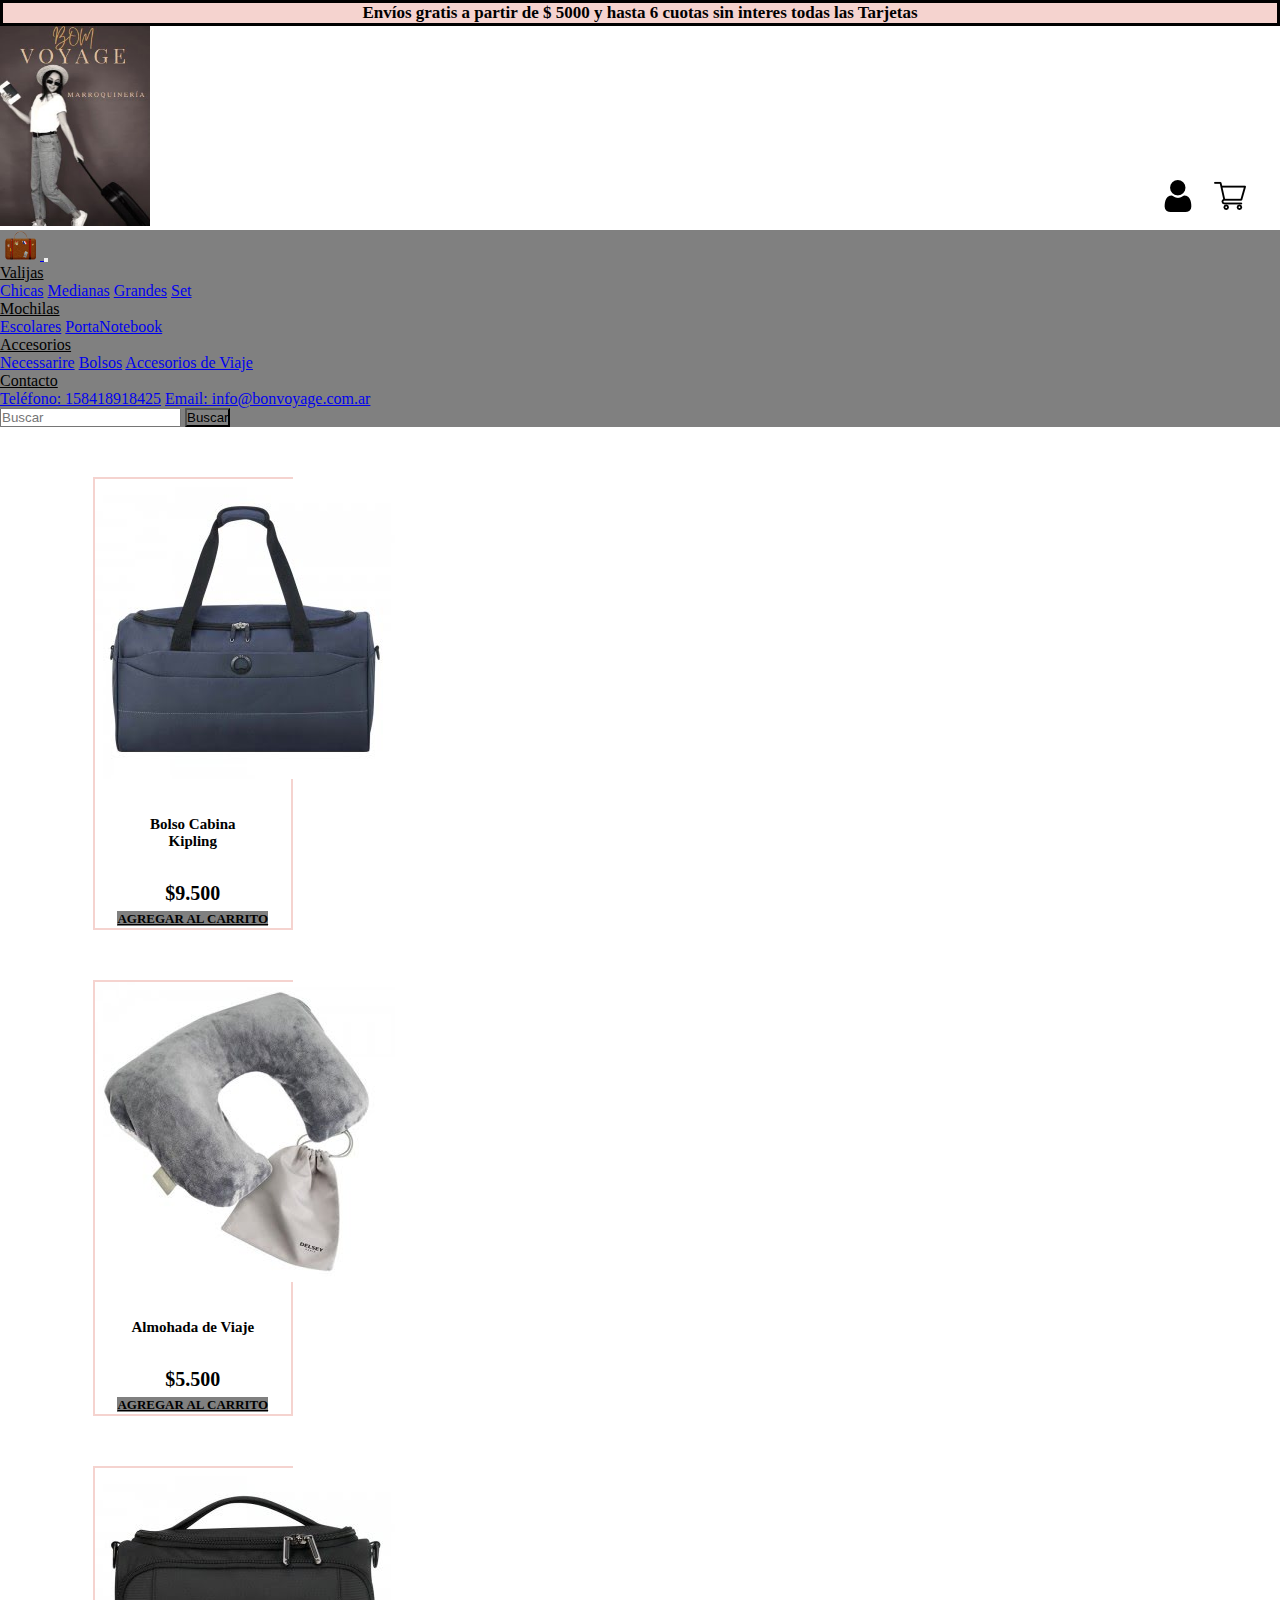
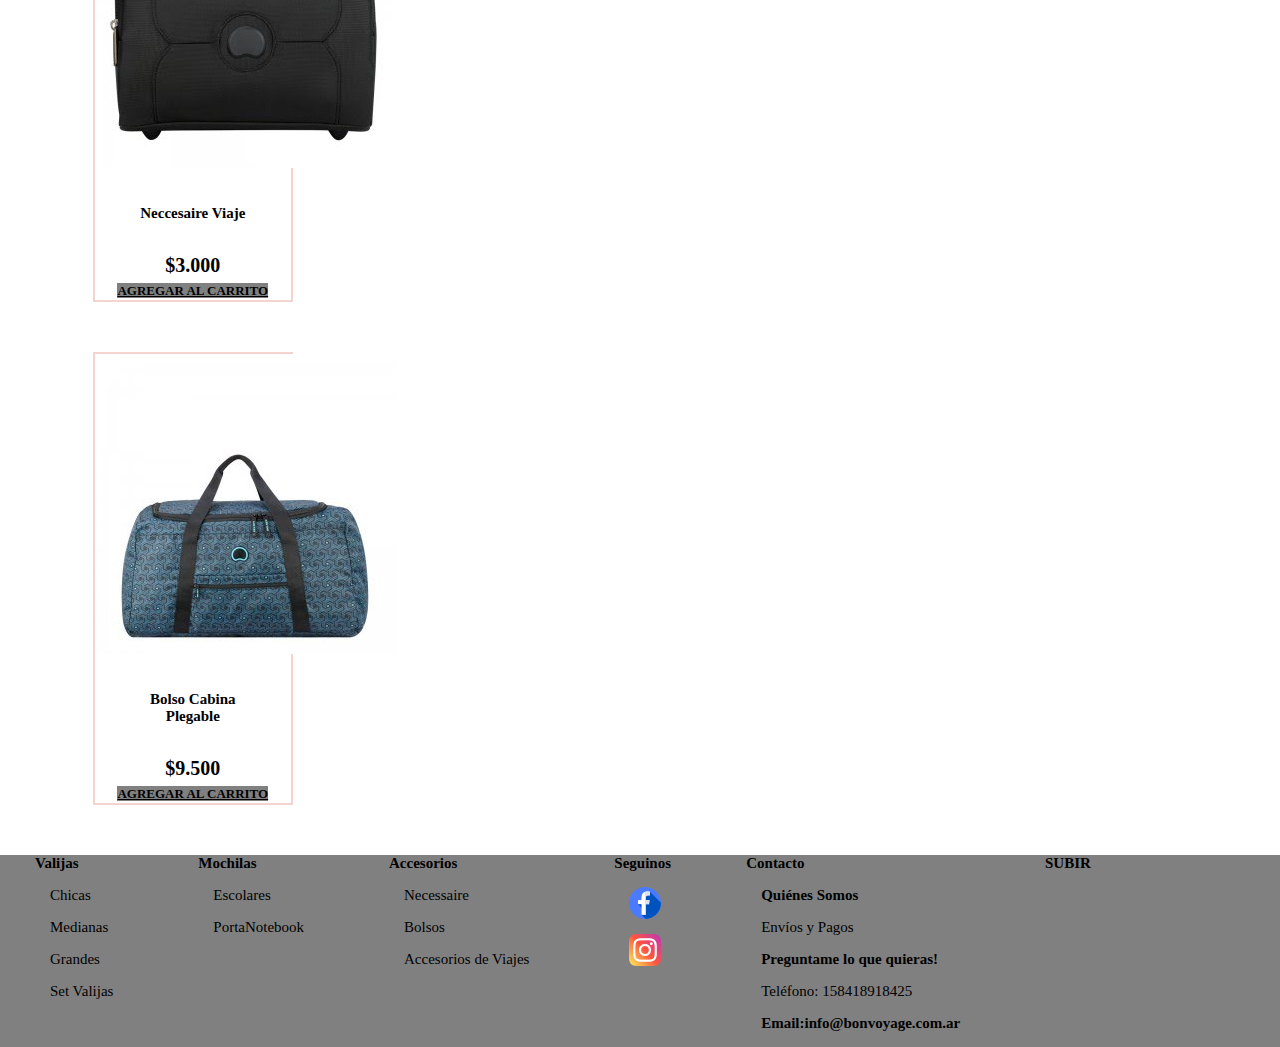
==== accesorios.html @ a6597d9b "Update accesorios.html" ====
<!DOCTYPE html>
<html lang="es">

<head>
    <meta charset="UTF-8">
    <meta http-equiv="X-UA-Compatible" content="IE=edge">
    <meta name="viewport" content="width=device-width, initial-scale=1.0">
    <title>Productos en Accesorios</title>

    <meta name="description" content="Encontrá accesorios para tu viaje, las mejores ofertas las encuentras en Bon Voyage.">
    <meta name="keywords" content="ACCESORIOS VIAJE, OFERTAS ACCESORIOS VIAJE, ACCESORIOS VIAJE ECONÓMICOS, COMPRA DE ACCESORIOS VIAJE">

    <!--Estilos-->
    <link rel="stylesheet" href="estilos.css">
    <!--Bootstrap-->
    <link rel="stylesheet" href="https://cdn.jsdelivr.net/npm/bootstrap@4.6.1/dist/css/bootstrap.min.css"
        integrity="sha384-zCbKRCUGaJDkqS1kPbPd7TveP5iyJE0EjAuZQTgFLD2ylzuqKfdKlfG/eSrtxUkn" crossorigin="anonymous">

</head>

<body>
    <!--Encabezado-->
    <header class="headerInfo">
        <!-- Bloque -->
        <h3 class="headerInfo__promo--animation">
            Envíos gratis a partir de $ 5000 y hasta 6 cuotas sin interes todas las
            Tarjetas
        </h3>
        <!-- Se le agrega flex a este contenedor -->
        <div class="encabezado">
            <!-- Bloque -->
            <a href="index.html">
                <img class="encabezado__myLogo--img" src="img/logo2.jpg" id="header" width="150px" height="200px" />
            </a>
            <ul class="encabezado__botton--imgTransition">
                <li class="lista1">
                    <img src="img/usuario.png">
                </li>
                <li class="lista2">
                    <img src="img/carrito-de-compras.png">
                </li>
            </ul>
        </div>
    </header>
    <!--Navegador-->
    <div class="navegador">
        <!--bloque-->
        <div class="navegador__menu--bootstrap">
            <nav nav class="navbar navbar-expand-lg navbar-dark">
                <a class="navbar-brand" href="#">
                    <img src="img/maletanav.png" alt="" width="40px" height="30px">
                </a>
                <button class="navbar-toggler" type="button" data-toggle="collapse"
                    data-target="#navbarSupportedContent" aria-controls="navbarSupportedContent" aria-expanded="false"
                    aria-label="Toggle navigation">
                    <span class="navbar-toggler-icon"></span>
                </button>
                <div class="collapse navbar-collapse" id="navbarSupportedContent">
                    <ul class="navbar-nav mr-auto">
                        <li class="nav-item dropdown">
                            <a class="nav-link dropdown-toggle" href="valijas.html" id="navbarDropdown" role="button"
                                data-toggle="dropdown" aria-expanded="false">
                                Valijas
                            </a>
                            <div class="dropdown-menu" aria-labelledby="navbarDropdown">
                                <a class="dropdown-item" href="valijas.html">Chicas</a>
                                <a class="dropdown-item" href="valijas.html">Medianas</a>
                                <a class="dropdown-item" href="valijas.html">Grandes</a>
                                <a class="dropdown-item" href="valijas.html">Set</a>
                            </div>
                        <li class="nav-item dropdown">
                            <a class="nav-link dropdown-toggle" href="mochilas.html" id="navbarDropdown" role="button"
                                data-toggle="dropdown" aria-expanded="false">
                                Mochilas
                            </a>
                            <div class="dropdown-menu" aria-labelledby="navbarDropdown">
                                <a class="dropdown-item" href="mochilas.html">Escolares</a>
                                <a class="dropdown-item" href="mochilas.html">PortaNotebook</a>
                            </div>
                        <li class="nav-item dropdown">
                            <a class="nav-link dropdown-toggle" href="accesorios.html" id="navbarDropdown" role="button"
                                data-toggle="dropdown" aria-expanded="false">
                                Accesorios
                            </a>
                            <div class="dropdown-menu" aria-labelledby="navbarDropdown">
                                <a class="dropdown-item" href="accesorios.html">Necessarire</a>
                                <a class="dropdown-item" href="accesorios.html">Bolsos</a>
                                <a class="dropdown-item" href="accesorios.html">Accesorios de Viaje</a>
                            </div>
                        </li>
                        <li class="nav-item dropdown">
                            <a class="nav-link dropdown-toggle" href="contacto.html" id="navbarDropdown" role="button"
                                data-toggle="dropdown" aria-expanded="false">
                                Contacto
                            </a>
                            <div class="dropdown-menu" aria-labelledby="navbarDropdown">
                                <a class="dropdown-item" href="contacto.html">Teléfono: 158418918425</a>
                                <a class="dropdown-item" href="mailto:info@bonvoyage.com.ar">Email:
                                    info@bonvoyage.com.ar</a>
                            </div>
                        </li>
                    </ul>
                    <form class="form-inline my-2 my-lg-0">
                        <input class="form-control mr-sm-2" type="Buscar" placeholder="Buscar" aria-label="buscar">
                        <button class="btn btn-outline-success my-2 my-sm-0" type="submit">Buscar</button>
                    </form>
                </div>
        </div>
    </div>
    </nav>
    <!--Seccion-fotos-->
    <main>
        <!--Tarjetas BS4-->
        <div class="section2__img--card">
            <!-- Bloque -->
            <div class="section2">
                <div class="row">
                    <div class="destacados col-lg-3 col-md-6 col-sm-12" style="width:200px">
                        <img class="card-img-top" src="img/bolsocabina.jpg" alt="Card image">
                        <div class="card-body">
                            <h4 class="card-title">Bolso Cabina Kipling</h4>
                            <p class="card-text">$9.500</p>
                            <a href="#" class="btn btn-primary" id="carrito">AGREGAR AL CARRITO</a>
                        </div>
                    </div>
                    <div class="destacados col-lg-3 col-md-6 col-sm-12" style="width:200px">
                        <img class="card-img-top" src="img/almohadavijaje.jpg" alt="Card image">
                        <div class="card-body">
                            <h4 class="card-title">Almohada de Viaje</h4>
                            <p class="card-text">$5.500</p>
                            <a href="#" class="btn btn-primary" id="carrito">AGREGAR AL CARRITO</a>
                        </div>
                    </div>
                    <div class="destacados col-lg-3 col-md-6 col-sm-12" style="width:200px">
                        <img class="card-img-top" src="img/necessaire.jpg" alt="Card image">
                        <div class="card-body">
                            <h4 class="card-title">Neccesaire Viaje</h4>
                            <p class="card-text">$3.000</p>
                            <a href="#" class="btn btn-primary" id="carrito">AGREGAR AL CARRITO</a>
                        </div>
                    </div>
                    <div class="destacados col-lg-3 col-md-6 col-sm-12" style="width:200px">
                        <img class="card-img-top" src="img/bolsocabina2.jpg" alt="Card image">
                        <div class="card-body">
                            <h4 class="card-title">Bolso Cabina Plegable</h4>
                            <p class="card-text">$9.500</p>
                            <a href="#" class="btn btn-primary" id="carrito">AGREGAR AL CARRITO</a>
                        </div>
                    </div>
                </div>
            </div>
    </main>
    <!--Pie de página-->
    <footer class="elFooter">
        <!-- Bloque -->
        <div class="elFooter__enlaces">
            <div><a href=valijas.html>Valijas</a>
                <ul>
                    <li>Chicas</li>
                    <li>Medianas</li>
                    <li>Grandes</li>
                    <li>Set Valijas</li>
                </ul>
            </div>
            <div>
                <a href=mochilas.html>Mochilas</a>
                <ul>
                    <li>Escolares</li>
                    <li>PortaNotebook</li>
                </ul>
            </div>
            <div>
                <a href=accesorios.html>Accesorios</a>
                <ul>
                    <li>Necessaire</li>
                    <li>Bolsos</li>
                    <li>Accesorios de Viajes</li>
                </ul>
            </div>
            <div class="listado">Seguinos
                <ul>
                    <li>
                        <a class="facebook" id="rs1" href="https://www.facebook.com/BonVoyagemaletas">
                            <img src="img/facebook4.png" alt="link facebook">
                        </a>
                    </li>
                    <li><a class="instagram" id="rs2" href="https://www.instagram.com/BonVoyagemaletas">
                            <img src="img/instagram (2).png" alt="link instagram">

                        </a>
                    </li>
                </ul>
            </div>
            <div>
                <a href=contacto.html>Contacto</a>
                <ul>
                    <li><a class="quieneSomos" id="quieneSomos" href="quienes-somos.html">Quiénes Somos</a></li>
                    <Li>Envíos y Pagos</Li>
                    <li><a class="contacto" id="contacto" href="contacto.html">Preguntame lo que quieras!</a></li>
                    <li>Teléfono: 158418918425</li>
                    <li><a class="email" href="mailto:info@bonvoyage.com.ar">Email:info@bonvoyage.com.ar</a> </li>
                </ul>
            </div>
            <div class="elfooter__resto">
                <div>
                    <a class="subir" href="#header">subir</a>
                </div>
                <div class="footer">
                    <!--bloque-->
                    <iframe class="footer__iframe"
                        src="https://www.google.com/maps/embed?pb=!1m18!1m12!1m3!1d3284.4996194813334!2d-58.39407168477071!3d-34.591525680462624!2m3!1f0!2f0!3f0!3m2!1i1024!2i768!4f13.1!3m3!1m2!1s0x95bccabcdec094e9%3A0xe3299352344cfdfa!2sAv.%20Callao%201512%2C%20C1024AAO%20CABA!5e0!3m2!1ses-419!2sar!4v1633905644625!5m2!1ses-419!2sar"
                        width="200" height="100" style="border:0;" allowfullscreen="" loading="lazy"></iframe>
                </div>
            </div>
    </footer>
    <script src="https://cdn.jsdelivr.net/npm/jquery@3.5.1/dist/jquery.slim.min.js"
        integrity="sha384-DfXdz2htPH0lsSSs5nCTpuj/zy4C+OGpamoFVy38MVBnE+IbbVYUew+OrCXaRkfj" crossorigin="anonymous">
    </script>
    <script src="https://cdn.jsdelivr.net/npm/popper.js@1.16.1/dist/umd/popper.min.js"
        integrity="sha384-9/reFTGAW83EW2RDu2S0VKaIzap3H66lZH81PoYlFhbGU+6BZp6G7niu735Sk7lN" crossorigin="anonymous">
    </script>
    <script src="https://cdn.jsdelivr.net/npm/bootstrap@4.6.1/dist/js/bootstrap.min.js"
        integrity="sha384-VHvPCCyXqtD5DqJeNxl2dtTyhF78xXNXdkwX1CZeRusQfRKp+tA7hAShOK/B/fQ2" crossorigin="anonymous">
    </script>
</body>

</html>
---- estilos.css ----
@charset "UTF-8";
* {
  margin: 0;
  padding: 0;
  -webkit-box-sizing: border-box;
          box-sizing: border-box;
}

/*--------------Encabezado-------------*/
.headerInfo__promo--animation {
  color: black;
  background-color: #f5d3cf;
  text-align: center;
  font-family: "Franklin Gothic Medium";
  font-size: 17px;
  border: 3px solid black;
  -webkit-animation-name: un_efecto;
          animation-name: un_efecto;
  -webkit-animation-duration: 5s;
          animation-duration: 5s;
  -webkit-animation-delay: 1s;
          animation-delay: 1s;
}

@-webkit-keyframes un_efecto {
  0% {
    width: 50%;
    background: #f5d3cf;
    background: linear-gradient(11deg, #f5d3cf 0%, rgba(172, 165, 164, 0.98) 50%, #cc7f75 100%);
  }
  25% {
    width: 100%;
  }
  50% {
    width: 50%;
    background: #f5d3cf;
    background: linear-gradient(11deg, #f5d3cf 0%, rgba(172, 165, 164, 0.98) 50%, #cc7f75 100%);
  }
  75% {
    width: 100%;
  }
  100% {
    width: 100%;
    background-color: #f5d3cf;
  }
}

@keyframes un_efecto {
  0% {
    width: 50%;
    background: #f5d3cf;
    background: linear-gradient(11deg, #f5d3cf 0%, rgba(172, 165, 164, 0.98) 50%, #cc7f75 100%);
  }
  25% {
    width: 100%;
  }
  50% {
    width: 50%;
    background: #f5d3cf;
    background: linear-gradient(11deg, #f5d3cf 0%, rgba(172, 165, 164, 0.98) 50%, #cc7f75 100%);
  }
  75% {
    width: 100%;
  }
  100% {
    width: 100%;
    background-color: #f5d3cf;
  }
}

/*--------------Mobil Firts-------------*/
@media only screen and (min-width: 1200px) {
  .headerInfo__promo--animation {
    background-color: #f5d3cf;
    width: auto;
    height: auto;
  }
}

.encabezado {
  display: -webkit-box;
  display: -ms-flexbox;
  display: flex;
  -webkit-box-pack: justify;
      -ms-flex-pack: justify;
          justify-content: space-between;
  -webkit-box-align: flex end;
      -ms-flex-align: flex end;
          align-items: flex end;
  background-color: white;
}

/*--------------Mobil Firts-------------*/
@media only screen and (min-width: 1200px) {
  .encabezado {
    background-color: white;
  }
}

.encabezado__botton--imgTransition {
  display: -webkit-box;
  display: -ms-flexbox;
  display: flex;
  -webkit-box-align: end;
      -ms-flex-align: end;
          align-items: flex-end;
  height: 15px;
  width: 10%;
  padding-top: 30px;
  margin-top: 160px;
  -webkit-transition: -webkit-transform 0.5s ease;
  transition: -webkit-transform 0.5s ease;
  transition: transform 0.5s ease;
  transition: transform 0.5s ease, -webkit-transform 0.5s ease;
}

.lista1:hover {
  -webkit-transform: translate(0.5em);
          transform: translate(0.5em);
}

.lista2:hover {
  -webkit-transform: translate(0.5em);
          transform: translate(0.5em);
}

/*--------------Mobil Firts-------------*/
@media only screen and (max-width: 768px) {
  .encabezado__botton--imgTransition {
    background-color: white;
    text-align: center;
    -webkit-box-align: center;
        -ms-flex-align: center;
            align-items: center;
    display: table-column;
    height: auto;
    width: auto;
    padding-bottom: 3rem;
  }
}

.encabezado__botton--imgTransition li {
  list-style: none;
  margin: 0 10px;
}

/*-------------Navegador--------------*/
.navbar {
  background-color: grey;
}

.navbar-dark .navbar-nav .nav-link {
  color: black !important;
}

.form-control {
  color: black !important;
  border: 1px solid black k !important;
}

.btn-outline-success {
  color: black !important;
  border-color: black !important;
  background-color: grey !important;
}

/*---------------Sección Index--------------------------*/
.carousel video {
  -o-object-fit: cover;
     object-fit: cover;
  -o-object-position: center;
     object-position: center;
  height: 50vh;
}

#productosDestacados h3 {
  background-color: #f5d3cf;
  text-align: center;
  font-family: "Franklin Gothic Medium";
  font-size: 25px;
}

/*---------------Secciones Index-Mochilas-Valijas-Accesorios--------------------------*/
.section2 {
  background-color: white;
  margin: 2rem;
}

.destacados {
  border: 2px solid #f5d3cf;
  font-size: 20px;
  font-weight: bold;
  -webkit-transition: -webkit-transform 0.5s ease;
  transition: -webkit-transform 0.5s ease;
  transition: transform 0.5s ease;
  transition: transform 0.5s ease, -webkit-transform 0.5s ease;
  margin: 50px;
  text-align: center;
  margin-left: 5%;
}

.destacados img:hover {
  -webkit-transform: scale(1.3, 1.3);
          transform: scale(1.3, 1.3);
}

.destacados h4 {
  font-size: 15px;
  padding: 2rem;
}

#carrito {
  font-size: 13px;
  background-color: grey;
  color: black;
  border: 2px grey;
}

#carrito:hover {
  background-color: #3b3a3a;
}

/*--------------Tabla Bootstrap-------------*/
.container {
  background: #eed5cb;
  background: #f5d3cf;
  background: linear-gradient(11deg, #f5d3cf 0%, rgba(172, 165, 164, 0.98) 50%, #cc7f75 100%);
  text-align: center;
  font-family: cursive;
  font-size: 15px;
}

#todosLosProductos h3 {
  background: #f5d3cf;
  background: #f5d3cf;
  background: linear-gradient(11deg, #f5d3cf 0%, rgba(172, 165, 164, 0.98) 50%, #cc7f75 100%);
  text-align: center;
  font-family: "Franklin Gothic Medium";
  font-size: 28px;
}

/*---------Titulo-"Quienes Somos"---------*/
.historia__titulo {
  height: 50px;
  width: 100%;
  color: grey;
  font-style: normal;
  font-family: 'STIX Two Text', serif;
  font-size: 30px;
  font-weight: bold;
  text-align: center;
  text-transform: capitalize;
  border: 3px solid #f5d3cf;
  text-shadow: 5px 5px 5px coral;
}

/*-----------"Imagen e Historia"-----------------*/
.infoHistoria {
  background-image: url("./img/valijas.jpg");
  height: 400px;
  width: 100%;
  background-size: cover;
  background-repeat: no-repeat;
  background-position: center;
}

.infohistoria__historia {
  color: grey;
  font-family: 'STIX Two Text', serif;
  font-size: larger;
  text-align: justify;
  text-transform: none;
  margin-bottom: 10px;
  border: 3px solid #f5d3cf;
}

/*----------Sección Contacto----------*/
.formulario {
  display: -webkit-box;
  display: -ms-flexbox;
  display: flex;
  -webkit-box-pack: center;
      -ms-flex-pack: center;
          justify-content: center;
  width: 100%;
  height: auto;
  padding-top: 2rem;
  padding-bottom: 2rem;
  background: #f5d3cf;
  background: linear-gradient(11deg, #f5d3cf 0%, rgba(172, 165, 164, 0.98) 50%, #cc7f75 100%);
}

.consultanos {
  font-size: 13px;
  font-family: Verdana, Geneva, Tahoma, sans-serif;
}

.consultanos legend {
  font-size: 25px;
}

fieldset {
  padding-right: 100px;
}

/*----------Pie de Página----------*/
.elFooter__enlaces {
  display: -webkit-box;
  display: -ms-flexbox;
  display: flex;
  width: 100%;
  height: auto;
  -ms-flex-pack: distribute;
      justify-content: space-around;
  font-family: "Arial Narrow";
  background-color: grey;
  text-align: left;
}

/*--------------Mobil Firts-------------*/
@media only screen and (max-width: 1197px) {
  .elFooter__enlaces {
    background-color: #4e4e4e;
    -webkit-box-orient: vertical;
    -webkit-box-direction: normal;
        -ms-flex-direction: column;
            flex-direction: column;
  }
}

@media only screen and (min-width: 768px) {
  .elFooter__enlaces {
    background-color: #7a7676;
  }
}

@media only screen and (min-width: 1200px) {
  .elFooter__enlaces {
    background-color: grey;
  }
}

.elFooter__enlaces a {
  text-decoration: none;
  list-style: none;
  font-size: 15px;
  color: black;
  font-family: "Arial Narrow";
  font-weight: bold;
  display: -webkit-box;
  display: -ms-flexbox;
  display: flex;
  -webkit-box-pack: left;
      -ms-flex-pack: left;
          justify-content: left;
  text-align: left;
}

.elFooter__enlaces a:hover {
  color: blue;
}

.listado {
  font-size: 15px;
  margin-right: 0rem;
  font-family: 'Arial Narrow';
  font-weight: bold;
  text-align: left;
}

.listado a:hover {
  color: blue;
}

.elFooter li {
  margin: 15px;
  text-align: left;
  list-style: none;
  color: black;
  text-decoration: none;
  font-size: 15px;
}

#quieneSomos {
  color: black;
  text-decoration: none;
}

#quieneSomos:hover {
  color: blue;
}

#contacto {
  color: black;
  text-decoration: none;
}

#contacto:hover {
  color: blue;
}

#rs1, #rs2 {
  color: black;
  text-decoration: none;
  -webkit-transition: -webkit-transform 0.5s ease;
  transition: -webkit-transform 0.5s ease;
  transition: transform 0.5s ease;
  transition: transform 0.5s ease, -webkit-transform 0.5s ease;
}

#rs1:hover, #rs2:hover {
  -webkit-transform: translate(0.5em);
          transform: translate(0.5em);
}

#rs2:hover {
  -webkit-transform: translate(0.5em);
          transform: translate(0.5em);
}

.email {
  color: black;
  text-decoration: none;
}

.elFooter__resto {
  text-align: center;
  margin-right: 2rem;
  font-family: "Arial Narrow";
  font-weight: bold;
}

.footeer__iframe {
  height: 25%;
  width: 100%;
}

.subir {
  color: black;
  text-decoration: none;
  text-transform: uppercase;
  font-family: "Arial Narrow";
  font-weight: bold;
  font-size: 15px;
  margin-right: 100px;
  padding-bottom: 5%;
}

.subir:hover {
  color: blue;
}

* {
  margin: 0;
  padding: 0;
  -webkit-box-sizing: border-box;
          box-sizing: border-box;
}

/*--------------Encabezado-------------*/
.headerInfo__promo--animation {
  color: black;
  background-color: #f5d3cf;
  text-align: center;
  font-family: "Franklin Gothic Medium";
  font-size: 17px;
  border: 3px solid black;
  -webkit-animation-name: un_efecto;
          animation-name: un_efecto;
  -webkit-animation-duration: 5s;
          animation-duration: 5s;
  -webkit-animation-delay: 1s;
          animation-delay: 1s;
}

@keyframes un_efecto {
  0% {
    width: 50%;
    background: #f5d3cf;
    background: linear-gradient(11deg, #f5d3cf 0%, rgba(172, 165, 164, 0.98) 50%, #cc7f75 100%);
  }
  25% {
    width: 100%;
  }
  50% {
    width: 50%;
    background: #f5d3cf;
    background: linear-gradient(11deg, #f5d3cf 0%, rgba(172, 165, 164, 0.98) 50%, #cc7f75 100%);
  }
  75% {
    width: 100%;
  }
  100% {
    width: 100%;
    background-color: #f5d3cf;
  }
}

/*--------------Mobil Firts-------------*/
@media only screen and (min-width: 1200px) {
  .headerInfo__promo--animation {
    background-color: #f5d3cf;
    width: auto;
    height: auto;
  }
}

.encabezado {
  display: -webkit-box;
  display: -ms-flexbox;
  display: flex;
  -webkit-box-pack: justify;
      -ms-flex-pack: justify;
          justify-content: space-between;
  -webkit-box-align: flex end;
      -ms-flex-align: flex end;
          align-items: flex end;
  background-color: white;
}

/*--------------Mobil Firts-------------*/
@media only screen and (min-width: 1200px) {
  .encabezado {
    background-color: white;
  }
}

.encabezado__botton--imgTransition {
  display: -webkit-box;
  display: -ms-flexbox;
  display: flex;
  -webkit-box-align: end;
      -ms-flex-align: end;
          align-items: flex-end;
  height: 15px;
  width: 10%;
  padding-top: 30px;
  margin-top: 160px;
  -webkit-transition: -webkit-transform 0.5s ease;
  transition: -webkit-transform 0.5s ease;
  transition: transform 0.5s ease;
  transition: transform 0.5s ease, -webkit-transform 0.5s ease;
}

.lista1:hover {
  -webkit-transform: translate(0.5em);
          transform: translate(0.5em);
}

.lista2:hover {
  -webkit-transform: translate(0.5em);
          transform: translate(0.5em);
}

/*--------------Mobil Firts-------------*/
@media only screen and (max-width: 768px) {
  .encabezado__botton--imgTransition {
    background-color: white;
    text-align: center;
    -webkit-box-align: center;
        -ms-flex-align: center;
            align-items: center;
    display: table-column;
    height: auto;
    width: auto;
    padding-bottom: 3rem;
  }
}

.encabezado__botton--imgTransition li {
  list-style: none;
  margin: 0 10px;
}

* {
  margin: 0;
  padding: 0;
  -webkit-box-sizing: border-box;
          box-sizing: border-box;
}

/*-------------Navegador--------------*/
.navbar {
  background-color: grey;
}

.navbar-dark .navbar-nav .nav-link {
  color: black !important;
}

.form-control {
  color: black !important;
  border: 1px solid black k !important;
}

.btn-outline-success {
  color: black !important;
  border-color: black !important;
  background-color: grey !important;
}

* {
  margin: 0;
  padding: 0;
  -webkit-box-sizing: border-box;
          box-sizing: border-box;
}

/*---------------Secciones Index-Mochilas-Valijas-Accesorios--------------------------*/
.carousel video {
  -o-object-fit: cover;
     object-fit: cover;
  -o-object-position: center;
     object-position: center;
  height: 50vh;
}

#productosDestacados h1 {
  background-color: #f5d3cf;
  text-align: center;
  font-family: "Franklin Gothic Medium";
  font-size: 25px;
}

.section2 {
  background-color: white;
  margin: 2rem;
}

.destacados {
  border: 2px solid #f5d3cf;
  font-size: 20px;
  font-weight: bold;
  -webkit-transition: -webkit-transform 0.5s ease;
  transition: -webkit-transform 0.5s ease;
  transition: transform 0.5s ease;
  transition: transform 0.5s ease, -webkit-transform 0.5s ease;
  margin: 50px;
  text-align: center;
  margin-left: 5%;
}

.destacados img:hover {
  -webkit-transform: scale(1.3, 1.3);
          transform: scale(1.3, 1.3);
}

.destacados h4 {
  font-size: 15px;
  padding: 2rem;
}

#carrito {
  font-size: 13px;
  background-color: grey;
  color: black;
  border: 2px grey;
}

#carrito:hover {
  background-color: #3b3a3a;
}

/*--------------Tabla Bootstrap-------------*/
.container {
  background: #eed5cb;
  background: #f5d3cf;
  background: linear-gradient(11deg, #f5d3cf 0%, rgba(172, 165, 164, 0.98) 50%, #cc7f75 100%);
  text-align: center;
  font-family: cursive;
  font-size: 15px;
}

#todosLosProductos h1 {
  background: #f5d3cf;
  background: #f5d3cf;
  background: linear-gradient(11deg, #f5d3cf 0%, rgba(172, 165, 164, 0.98) 50%, #cc7f75 100%);
  text-align: center;
  font-family: "Franklin Gothic Medium";
  font-size: 28px;
}

/*---------Titulo-"Quienes Somos"---------*/
.historia__titulo {
  height: 50px;
  width: 100%;
  color: grey;
  font-style: normal;
  font-family: 'STIX Two Text', serif;
  font-size: 30px;
  font-weight: bold;
  text-align: center;
  text-transform: capitalize;
  border: 3px solid #f5d3cf;
  text-shadow: 5px 5px 5px coral;
}

/*-----------"Imagen e Historia"-----------------*/
.infoHistoria {
  background-image: url("./img/valijas.jpg");
  height: 400px;
  width: 100%;
  background-size: cover;
  background-repeat: no-repeat;
  background-position: center;
}

.infohistoria__historia {
  color: grey;
  font-family: 'STIX Two Text', serif;
  font-size: larger;
  text-align: justify;
  text-transform: none;
  margin-bottom: 10px;
  border: 3px solid #f5d3cf;
}

/*----------GRIDS----------*/
.contenedor {
  height: auto;
  width: 100%;
  display: -ms-grid;
  display: grid;
  padding-left: 0 10px;
  -ms-grid-columns: 300px 300px 300px;
      grid-template-columns: 300px 300px 300px;
  -ms-grid-rows: 300px 300px 300px;
      grid-template-rows: 300px 300px 300px;
  justify-items: center;
  -webkit-box-align: center;
      -ms-flex-align: center;
          align-items: center;
  -webkit-box-pack: center;
      -ms-flex-pack: center;
          justify-content: center;
  -ms-flex-line-pack: center;
      align-content: center;
}

@media only screen and (max-width: 768px) {
  .contenedor {
    display: none;
    width: 0%;
    height: 0%;
  }
}

.contenedor__img {
  width: 250px;
  height: 250px;
  text-align: center;
  border: 2px solid black;
}

/*------------Uso de @each--------*/
#item-2 {
  background-image: url(img/2.jpg);
  background-size: cover;
}

#item-4 {
  background-image: url(img/4.jpg);
  background-size: cover;
}

#item-6 {
  background-image: url(img/6.jpg);
  background-size: cover;
}

#item-8 {
  background-image: url(img/8.jpg);
  background-size: cover;
}

#item-1 {
  background-image: url(img/logo4.jpg);
  width: 180px;
}

#item-3 {
  background-image: url(img/logo4.jpg);
  width: 180px;
}

#item-5 {
  background-image: url(img/logo4.jpg);
  width: 180px;
}

#item-7 {
  background-image: url(img/logo4.jpg);
  width: 180px;
}

#item-9 {
  background-image: url(img/logo4.jpg);
  width: 180px;
}

/*----------Sección Contacto----------*/
.formulario {
  display: -webkit-box;
  display: -ms-flexbox;
  display: flex;
  -webkit-box-pack: center;
      -ms-flex-pack: center;
          justify-content: center;
  width: 100%;
  height: auto;
  padding-top: 2rem;
  padding-bottom: 2rem;
  background: #f5d3cf;
  background: linear-gradient(11deg, #f5d3cf 0%, rgba(172, 165, 164, 0.98) 50%, #cc7f75 100%);
}

.consultanos {
  font-size: 13px;
  font-family: Verdana, Geneva, Tahoma, sans-serif;
}

.consultanos legend {
  font-size: 25px;
}

fieldset {
  padding-right: 100px;
}

* {
  margin: 0;
  padding: 0;
  -webkit-box-sizing: border-box;
          box-sizing: border-box;
}

/*----------Pie de Página----------*/
.elFooter__enlaces {
  display: -webkit-box;
  display: -ms-flexbox;
  display: flex;
  width: 100%;
  height: auto;
  -ms-flex-pack: distribute;
      justify-content: space-around;
  font-family: "Arial Narrow";
  background-color: grey;
  text-align: left;
}

/*--------------Mobil Firts-------------*/
@media only screen and (max-width: 1197px) {
  .elFooter__enlaces {
    background-color: #4e4e4e;
    -webkit-box-orient: vertical;
    -webkit-box-direction: normal;
        -ms-flex-direction: column;
            flex-direction: column;
  }
}

@media only screen and (min-width: 768px) {
  .elFooter__enlaces {
    background-color: #7a7676;
  }
}

@media only screen and (min-width: 1200px) {
  .elFooter__enlaces {
    background-color: grey;
  }
}

.elFooter__enlaces a {
  text-decoration: none;
  list-style: none;
  font-size: 15px;
  color: black;
  font-family: "Arial Narrow";
  font-weight: bold;
  display: -webkit-box;
  display: -ms-flexbox;
  display: flex;
  -webkit-box-pack: left;
      -ms-flex-pack: left;
          justify-content: left;
  text-align: left;
}

.elFooter__enlaces a:hover {
  color: blue;
}

.listado {
  font-size: 15px;
  margin-right: 0rem;
  font-family: "Arial Narrow";
  font-weight: bold;
  text-align: left;
}

.listado a:hover {
  color: blue;
}

.elFooter li {
  margin: 15px;
  text-align: left;
  list-style: none;
  color: black;
  text-decoration: none;
  font-size: 15px;
}

#quieneSomos {
  color: black;
  text-decoration: none;
}

#quieneSomos:hover {
  color: blue;
}

#contacto {
  color: black;
  text-decoration: none;
}

#contacto:hover {
  color: blue;
}

#rs1, #rs2 {
  color: black;
  text-decoration: none;
  -webkit-transition: -webkit-transform 0.5s ease;
  transition: -webkit-transform 0.5s ease;
  transition: transform 0.5s ease;
  transition: transform 0.5s ease, -webkit-transform 0.5s ease;
}

#rs1:hover, #rs2:hover {
  -webkit-transform: translate(0.5em);
          transform: translate(0.5em);
}

#rs2:hover {
  -webkit-transform: translate(0.5em);
          transform: translate(0.5em);
}

.email {
  color: black;
  text-decoration: none;
}

.elFooter__resto {
  text-align: center;
  margin-right: 2rem;
  font-family: "Arial Narrow";
  font-weight: bold;
}

.footeer__iframe {
  height: 25%;
  width: 100%;
}

.subir {
  color: black;
  text-decoration: none;
  text-transform: uppercase;
  font-family: "Arial Narrow";
  font-weight: bold;
  font-size: 15px;
  margin-right: 100px;
  padding-bottom: 5%;
}

.subir:hover {
  color: blue;
}

* {
  margin: 0;
  padding: 0;
  -webkit-box-sizing: border-box;
          box-sizing: border-box;
}

.error {
  display: -webkit-box;
  display: -ms-flexbox;
  display: flex;
  -webkit-box-orient: vertical;
  -webkit-box-direction: normal;
      -ms-flex-direction: column;
          flex-direction: column;
  -webkit-box-align: center;
      -ms-flex-align: center;
          align-items: center;
  -webkit-box-pack: center;
      -ms-flex-pack: center;
          justify-content: center;
}

.error h1 {
  font-family: 'Franklin Gothic Medium', 'Arial Narrow', Arial, sans-serif;
  margin-top: 2rem;
}

.error button {
  padding: 15px 30px;
  border-radius: 15px;
  font-size: 20px;
  border: none;
  background-color: gray;
}

@media only screen and (max-width: 370px) {
  .error h1 {
    font-size: 15px;
  }
}

@media only screen and (max-width: 370px) {
  .error button {
    font-size: 13px;
  }
}
/*# sourceMappingURL=estilos.css.map */
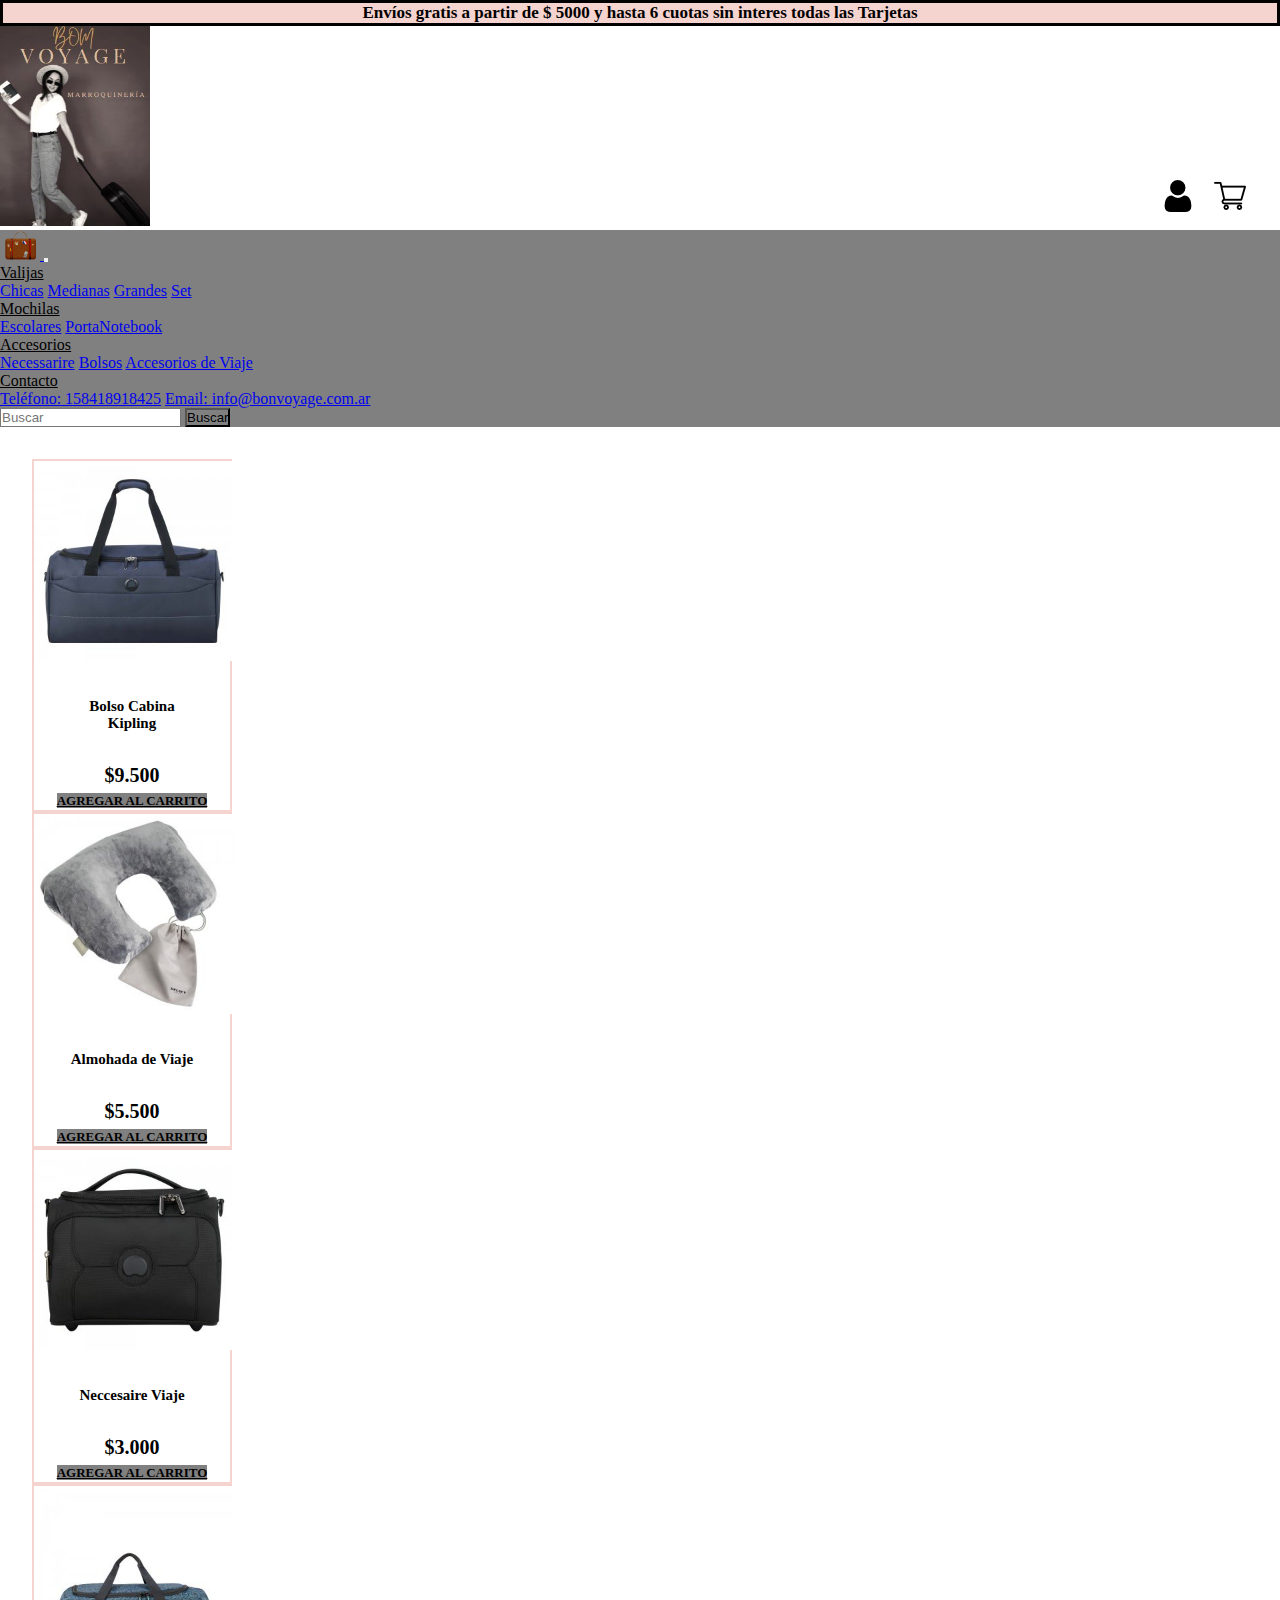
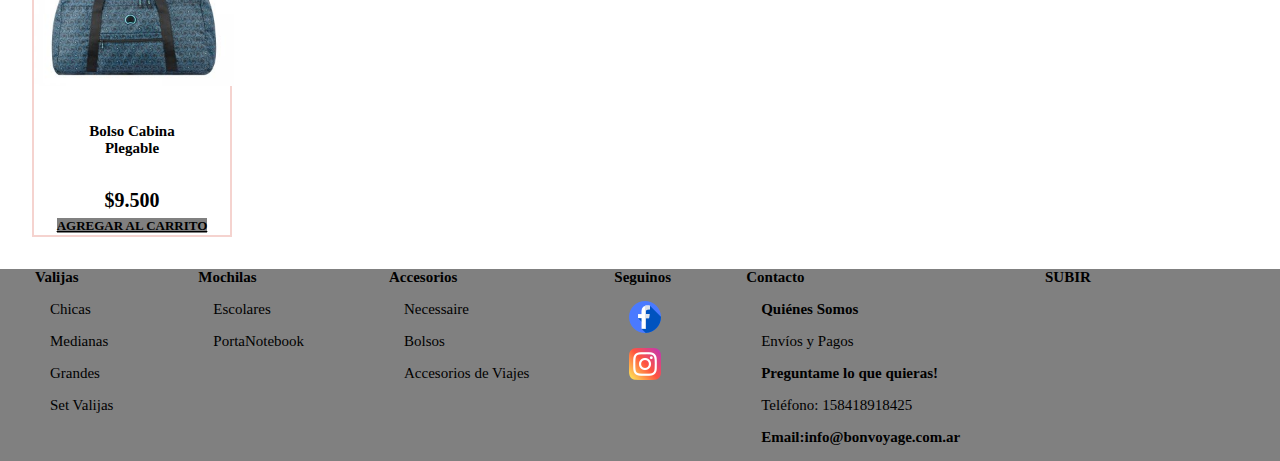
==== commit c28a10dc: "se agrega login" ====
--- a/accesorios.html
+++ b/accesorios.html
@@ -34,7 +34,9 @@
             </a>
             <ul class="encabezado__botton--imgTransition">
                 <li class="lista1">
+                    <a href="login.html">
                     <img src="img/usuario.png">
+                </a>
                 </li>
                 <li class="lista2">
                     <img src="img/carrito-de-compras.png">
--- a/estilos.css
+++ b/estilos.css
@@ -186,6 +186,10 @@
   margin: 2rem;
 }
 
+.card-img-top {
+  width: 200px !important;
+}
+
 .destacados {
   border: 2px solid #f5d3cf;
   font-size: 20px;
@@ -194,9 +198,9 @@
   transition: -webkit-transform 0.5s ease;
   transition: transform 0.5s ease;
   transition: transform 0.5s ease, -webkit-transform 0.5s ease;
-  margin: 50px;
-  text-align: center;
-  margin-left: 5%;
+  margin: 0%;
+  text-align: center;
+  margin-left: 0%;
 }
 
 .destacados img:hover {
@@ -448,6 +452,66 @@
 
 .subir:hover {
   color: blue;
+}
+
+/*----------Login------------*/
+.formularioLogin {
+  background: #f5d3cf;
+  background: linear-gradient(11deg, #f5d3cf 0%, rgba(172, 165, 164, 0.98) 50%, #cc7f75 100%);
+  width: 100%;
+  height: 200%;
+  display: -webkit-box;
+  display: -ms-flexbox;
+  display: flex;
+  -webkit-box-orient: vertical;
+  -webkit-box-direction: normal;
+      -ms-flex-direction: column;
+          flex-direction: column;
+  -webkit-box-align: center;
+      -ms-flex-align: center;
+          align-items: center;
+}
+
+.formularioLogin h3 {
+  text-align: center;
+  font-size: 20px;
+  padding-top: 2rem;
+  padding-bottom: 1rem;
+  font-family: Verdana, Geneva, Tahoma, sans-serif;
+}
+
+.controls {
+  width: 30%;
+  border: 2px solid gray;
+  margin-bottom: 2rem;
+  padding: 15px 20px;
+  background: #f5d3cf;
+  background: linear-gradient(11deg, #f5d3cf 0%, rgba(172, 165, 164, 0.98) 50%, #cc7f75 100%);
+  font-weight: bold;
+}
+
+.button {
+  width: 30%;
+  height: 40px;
+  background: #f5d3cf;
+  background: linear-gradient(11deg, #f5d3cf 0%, rgba(172, 165, 164, 0.98) 50%, #cc7f75 100%);
+  font-weight: bold;
+  border: 2px solid gray;
+}
+
+.formularioLogin p {
+  font-size: 20px;
+  font-family: 'Arial Narrow';
+  font-weight: bold;
+}
+
+.formularioLogin a {
+  text-decoration: none;
+  color: gray;
+}
+
+.formularioLogin a:hover {
+  color: black;
 }
 
 * {
@@ -627,6 +691,10 @@
   margin: 2rem;
 }
 
+.card-img-top {
+  width: 200px !important;
+}
+
 .destacados {
   border: 2px solid #f5d3cf;
   font-size: 20px;
@@ -635,9 +703,9 @@
   transition: -webkit-transform 0.5s ease;
   transition: transform 0.5s ease;
   transition: transform 0.5s ease, -webkit-transform 0.5s ease;
-  margin: 50px;
-  text-align: center;
-  margin-left: 5%;
+  margin: 0%;
+  text-align: center;
+  margin-left: 0%;
 }
 
 .destacados img:hover {
@@ -1028,4 +1096,70 @@
     font-size: 13px;
   }
 }
+
+* {
+  margin: 0;
+  padding: 0;
+  -webkit-box-sizing: border-box;
+          box-sizing: border-box;
+}
+
+.formularioLogin {
+  background: #f5d3cf;
+  background: linear-gradient(11deg, #f5d3cf 0%, rgba(172, 165, 164, 0.98) 50%, #cc7f75 100%);
+  width: 100%;
+  height: 200%;
+  display: -webkit-box;
+  display: -ms-flexbox;
+  display: flex;
+  -webkit-box-orient: vertical;
+  -webkit-box-direction: normal;
+      -ms-flex-direction: column;
+          flex-direction: column;
+  -webkit-box-align: center;
+      -ms-flex-align: center;
+          align-items: center;
+}
+
+.formularioLogin h3 {
+  text-align: center;
+  font-size: 20px;
+  padding-top: 2rem;
+  padding-bottom: 1rem;
+  font-family: Verdana, Geneva, Tahoma, sans-serif;
+}
+
+.controls {
+  width: 30%;
+  border: 2px solid gray;
+  margin-bottom: 2rem;
+  padding: 15px 20px;
+  background: #f5d3cf;
+  background: linear-gradient(11deg, #f5d3cf 0%, rgba(172, 165, 164, 0.98) 50%, #cc7f75 100%);
+  font-weight: bold;
+}
+
+.button {
+  width: 30%;
+  height: 40px;
+  background: #f5d3cf;
+  background: linear-gradient(11deg, #f5d3cf 0%, rgba(172, 165, 164, 0.98) 50%, #cc7f75 100%);
+  font-weight: bold;
+  border: 2px solid gray;
+}
+
+.formularioLogin p {
+  font-size: 20px;
+  font-family: 'Arial Narrow';
+  font-weight: bold;
+}
+
+.formularioLogin a {
+  text-decoration: none;
+  color: gray;
+}
+
+.formularioLogin a:hover {
+  color: black;
+}
 /*# sourceMappingURL=estilos.css.map */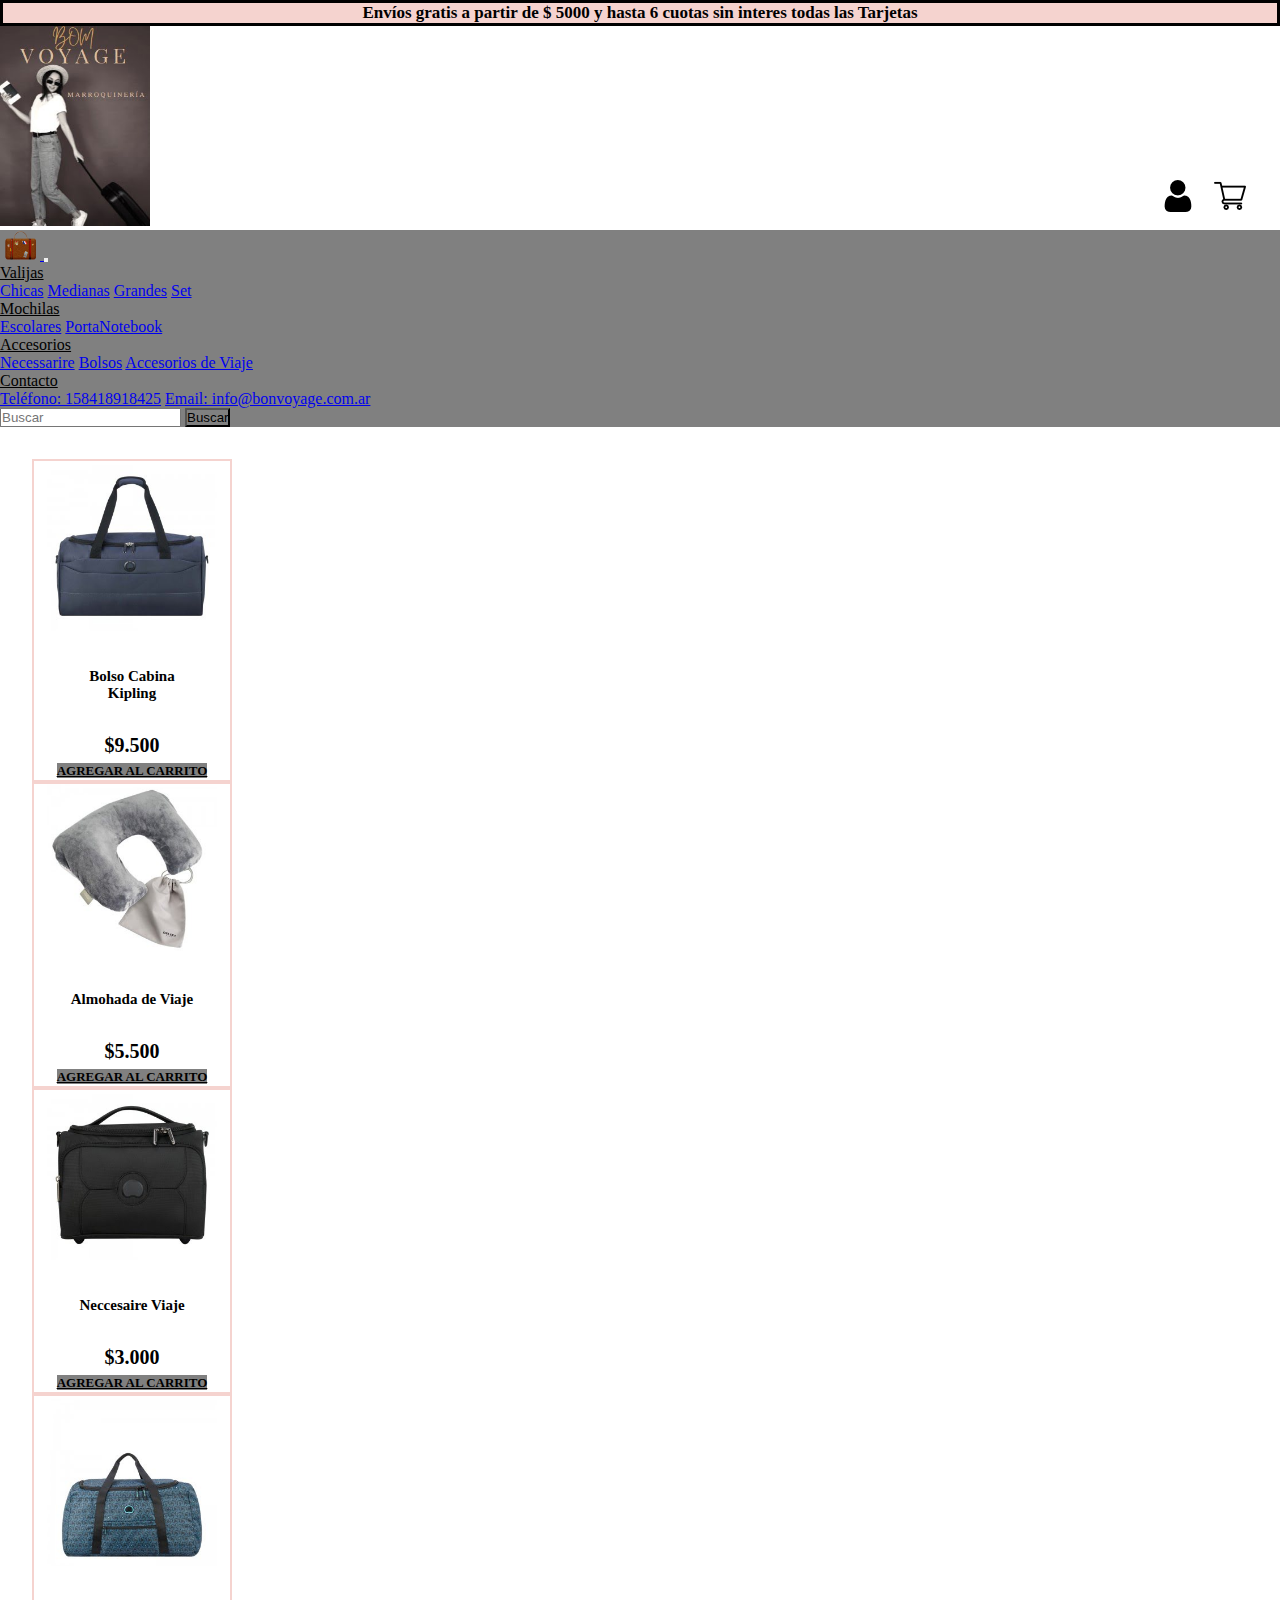
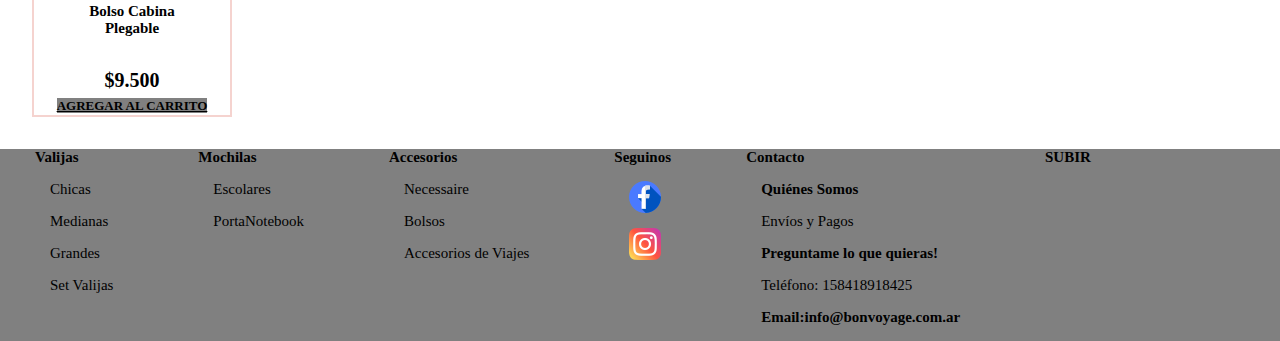
==== commit be39f4a4: "se agrega compras y correcciones" ====
--- a/accesorios.html
+++ b/accesorios.html
@@ -7,8 +7,10 @@
     <meta name="viewport" content="width=device-width, initial-scale=1.0">
     <title>Productos en Accesorios</title>
 
-    <meta name="description" content="Encontrá accesorios para tu viaje, las mejores ofertas las encuentras en Bon Voyage.">
-    <meta name="keywords" content="ACCESORIOS VIAJE, OFERTAS ACCESORIOS VIAJE, ACCESORIOS VIAJE ECONÓMICOS, COMPRA DE ACCESORIOS VIAJE">
+    <meta name="description"
+        content="Encontrá accesorios para tu viaje, las mejores ofertas las encuentras en Bon Voyage.">
+    <meta name="keywords"
+        content="ACCESORIOS VIAJE, OFERTAS ACCESORIOS VIAJE, ACCESORIOS VIAJE ECONÓMICOS, COMPRA DE ACCESORIOS VIAJE">
 
     <!--Estilos-->
     <link rel="stylesheet" href="estilos.css">
@@ -35,11 +37,13 @@
             <ul class="encabezado__botton--imgTransition">
                 <li class="lista1">
                     <a href="login.html">
-                    <img src="img/usuario.png">
-                </a>
+                        <img src="img/usuario.png">
+                    </a>
                 </li>
                 <li class="lista2">
-                    <img src="img/carrito-de-compras.png">
+                    <a href="compras.html">
+                        <img src="img/carrito-de-compras.png">
+                    </a>
                 </li>
             </ul>
         </div>
--- a/estilos.css
+++ b/estilos.css
@@ -1,9 +1,10 @@
 @charset "UTF-8";
+
 * {
   margin: 0;
   padding: 0;
   -webkit-box-sizing: border-box;
-          box-sizing: border-box;
+  box-sizing: border-box;
 }
 
 /*--------------Encabezado-------------*/
@@ -15,11 +16,11 @@
   font-size: 17px;
   border: 3px solid black;
   -webkit-animation-name: un_efecto;
-          animation-name: un_efecto;
+  animation-name: un_efecto;
   -webkit-animation-duration: 5s;
-          animation-duration: 5s;
+  animation-duration: 5s;
   -webkit-animation-delay: 1s;
-          animation-delay: 1s;
+  animation-delay: 1s;
 }
 
 @-webkit-keyframes un_efecto {
@@ -28,17 +29,21 @@
     background: #f5d3cf;
     background: linear-gradient(11deg, #f5d3cf 0%, rgba(172, 165, 164, 0.98) 50%, #cc7f75 100%);
   }
+
   25% {
     width: 100%;
   }
+
   50% {
     width: 50%;
     background: #f5d3cf;
     background: linear-gradient(11deg, #f5d3cf 0%, rgba(172, 165, 164, 0.98) 50%, #cc7f75 100%);
   }
+
   75% {
     width: 100%;
   }
+
   100% {
     width: 100%;
     background-color: #f5d3cf;
@@ -51,17 +56,21 @@
     background: #f5d3cf;
     background: linear-gradient(11deg, #f5d3cf 0%, rgba(172, 165, 164, 0.98) 50%, #cc7f75 100%);
   }
+
   25% {
     width: 100%;
   }
+
   50% {
     width: 50%;
     background: #f5d3cf;
     background: linear-gradient(11deg, #f5d3cf 0%, rgba(172, 165, 164, 0.98) 50%, #cc7f75 100%);
   }
+
   75% {
     width: 100%;
   }
+
   100% {
     width: 100%;
     background-color: #f5d3cf;
@@ -82,11 +91,11 @@
   display: -ms-flexbox;
   display: flex;
   -webkit-box-pack: justify;
-      -ms-flex-pack: justify;
-          justify-content: space-between;
+  -ms-flex-pack: justify;
+  justify-content: space-between;
   -webkit-box-align: flex end;
-      -ms-flex-align: flex end;
-          align-items: flex end;
+  -ms-flex-align: flex end;
+  align-items: flex end;
   background-color: white;
 }
 
@@ -102,8 +111,8 @@
   display: -ms-flexbox;
   display: flex;
   -webkit-box-align: end;
-      -ms-flex-align: end;
-          align-items: flex-end;
+  -ms-flex-align: end;
+  align-items: flex-end;
   height: 15px;
   width: 10%;
   padding-top: 30px;
@@ -116,12 +125,12 @@
 
 .lista1:hover {
   -webkit-transform: translate(0.5em);
-          transform: translate(0.5em);
+  transform: translate(0.5em);
 }
 
 .lista2:hover {
   -webkit-transform: translate(0.5em);
-          transform: translate(0.5em);
+  transform: translate(0.5em);
 }
 
 /*--------------Mobil Firts-------------*/
@@ -130,8 +139,8 @@
     background-color: white;
     text-align: center;
     -webkit-box-align: center;
-        -ms-flex-align: center;
-            align-items: center;
+    -ms-flex-align: center;
+    align-items: center;
     display: table-column;
     height: auto;
     width: auto;
@@ -167,9 +176,9 @@
 /*---------------Sección Index--------------------------*/
 .carousel video {
   -o-object-fit: cover;
-     object-fit: cover;
+  object-fit: cover;
   -o-object-position: center;
-     object-position: center;
+  object-position: center;
   height: 50vh;
 }
 
@@ -187,7 +196,7 @@
 }
 
 .card-img-top {
-  width: 200px !important;
+  width: 170px !important;
 }
 
 .destacados {
@@ -205,7 +214,7 @@
 
 .destacados img:hover {
   -webkit-transform: scale(1.3, 1.3);
-          transform: scale(1.3, 1.3);
+  transform: scale(1.3, 1.3);
 }
 
 .destacados h4 {
@@ -284,8 +293,8 @@
   display: -ms-flexbox;
   display: flex;
   -webkit-box-pack: center;
-      -ms-flex-pack: center;
-          justify-content: center;
+  -ms-flex-pack: center;
+  justify-content: center;
   width: 100%;
   height: auto;
   padding-top: 2rem;
@@ -315,7 +324,7 @@
   width: 100%;
   height: auto;
   -ms-flex-pack: distribute;
-      justify-content: space-around;
+  justify-content: space-around;
   font-family: "Arial Narrow";
   background-color: grey;
   text-align: left;
@@ -327,8 +336,8 @@
     background-color: #4e4e4e;
     -webkit-box-orient: vertical;
     -webkit-box-direction: normal;
-        -ms-flex-direction: column;
-            flex-direction: column;
+    -ms-flex-direction: column;
+    flex-direction: column;
   }
 }
 
@@ -355,8 +364,8 @@
   display: -ms-flexbox;
   display: flex;
   -webkit-box-pack: left;
-      -ms-flex-pack: left;
-          justify-content: left;
+  -ms-flex-pack: left;
+  justify-content: left;
   text-align: left;
 }
 
@@ -403,7 +412,8 @@
   color: blue;
 }
 
-#rs1, #rs2 {
+#rs1,
+#rs2 {
   color: black;
   text-decoration: none;
   -webkit-transition: -webkit-transform 0.5s ease;
@@ -412,14 +422,15 @@
   transition: transform 0.5s ease, -webkit-transform 0.5s ease;
 }
 
-#rs1:hover, #rs2:hover {
-  -webkit-transform: translate(0.5em);
-          transform: translate(0.5em);
-}
-
+#rs1:hover,
 #rs2:hover {
   -webkit-transform: translate(0.5em);
-          transform: translate(0.5em);
+  transform: translate(0.5em);
+}
+
+#rs2:hover {
+  -webkit-transform: translate(0.5em);
+  transform: translate(0.5em);
 }
 
 .email {
@@ -465,11 +476,11 @@
   display: flex;
   -webkit-box-orient: vertical;
   -webkit-box-direction: normal;
-      -ms-flex-direction: column;
-          flex-direction: column;
+  -ms-flex-direction: column;
+  flex-direction: column;
   -webkit-box-align: center;
-      -ms-flex-align: center;
-          align-items: center;
+  -ms-flex-align: center;
+  align-items: center;
 }
 
 .formularioLogin h3 {
@@ -478,6 +489,7 @@
   padding-top: 2rem;
   padding-bottom: 1rem;
   font-family: Verdana, Geneva, Tahoma, sans-serif;
+  font-weight: bold;
 }
 
 .controls {
@@ -507,18 +519,35 @@
 
 .formularioLogin a {
   text-decoration: none;
-  color: gray;
+  color: black;
 }
 
 .formularioLogin a:hover {
-  color: black;
+  color: blue;
+}
+
+/*----------Carrito de Compras------------*/
+.carritoCompra {
+  color: #474545;
+  text-align: center;
+  width: 100%;
+  padding: 30px 40px;
+}
+
+.carritoCompra a {
+  color: black;
+}
+
+.carritoCompra a:hover {
+  color: blue;
+  text-decoration: none;
 }
 
 * {
   margin: 0;
   padding: 0;
   -webkit-box-sizing: border-box;
-          box-sizing: border-box;
+  box-sizing: border-box;
 }
 
 /*--------------Encabezado-------------*/
@@ -530,11 +559,11 @@
   font-size: 17px;
   border: 3px solid black;
   -webkit-animation-name: un_efecto;
-          animation-name: un_efecto;
+  animation-name: un_efecto;
   -webkit-animation-duration: 5s;
-          animation-duration: 5s;
+  animation-duration: 5s;
   -webkit-animation-delay: 1s;
-          animation-delay: 1s;
+  animation-delay: 1s;
 }
 
 @keyframes un_efecto {
@@ -543,17 +572,21 @@
     background: #f5d3cf;
     background: linear-gradient(11deg, #f5d3cf 0%, rgba(172, 165, 164, 0.98) 50%, #cc7f75 100%);
   }
+
   25% {
     width: 100%;
   }
+
   50% {
     width: 50%;
     background: #f5d3cf;
     background: linear-gradient(11deg, #f5d3cf 0%, rgba(172, 165, 164, 0.98) 50%, #cc7f75 100%);
   }
+
   75% {
     width: 100%;
   }
+
   100% {
     width: 100%;
     background-color: #f5d3cf;
@@ -574,11 +607,11 @@
   display: -ms-flexbox;
   display: flex;
   -webkit-box-pack: justify;
-      -ms-flex-pack: justify;
-          justify-content: space-between;
+  -ms-flex-pack: justify;
+  justify-content: space-between;
   -webkit-box-align: flex end;
-      -ms-flex-align: flex end;
-          align-items: flex end;
+  -ms-flex-align: flex end;
+  align-items: flex end;
   background-color: white;
 }
 
@@ -594,8 +627,8 @@
   display: -ms-flexbox;
   display: flex;
   -webkit-box-align: end;
-      -ms-flex-align: end;
-          align-items: flex-end;
+  -ms-flex-align: end;
+  align-items: flex-end;
   height: 15px;
   width: 10%;
   padding-top: 30px;
@@ -608,12 +641,12 @@
 
 .lista1:hover {
   -webkit-transform: translate(0.5em);
-          transform: translate(0.5em);
+  transform: translate(0.5em);
 }
 
 .lista2:hover {
   -webkit-transform: translate(0.5em);
-          transform: translate(0.5em);
+  transform: translate(0.5em);
 }
 
 /*--------------Mobil Firts-------------*/
@@ -622,8 +655,8 @@
     background-color: white;
     text-align: center;
     -webkit-box-align: center;
-        -ms-flex-align: center;
-            align-items: center;
+    -ms-flex-align: center;
+    align-items: center;
     display: table-column;
     height: auto;
     width: auto;
@@ -640,7 +673,7 @@
   margin: 0;
   padding: 0;
   -webkit-box-sizing: border-box;
-          box-sizing: border-box;
+  box-sizing: border-box;
 }
 
 /*-------------Navegador--------------*/
@@ -667,15 +700,15 @@
   margin: 0;
   padding: 0;
   -webkit-box-sizing: border-box;
-          box-sizing: border-box;
+  box-sizing: border-box;
 }
 
 /*---------------Secciones Index-Mochilas-Valijas-Accesorios--------------------------*/
 .carousel video {
   -o-object-fit: cover;
-     object-fit: cover;
+  object-fit: cover;
   -o-object-position: center;
-     object-position: center;
+  object-position: center;
   height: 50vh;
 }
 
@@ -692,7 +725,7 @@
 }
 
 .card-img-top {
-  width: 200px !important;
+  width: 170px !important;
 }
 
 .destacados {
@@ -710,7 +743,7 @@
 
 .destacados img:hover {
   -webkit-transform: scale(1.3, 1.3);
-          transform: scale(1.3, 1.3);
+  transform: scale(1.3, 1.3);
 }
 
 .destacados h4 {
@@ -791,18 +824,18 @@
   display: grid;
   padding-left: 0 10px;
   -ms-grid-columns: 300px 300px 300px;
-      grid-template-columns: 300px 300px 300px;
+  grid-template-columns: 300px 300px 300px;
   -ms-grid-rows: 300px 300px 300px;
-      grid-template-rows: 300px 300px 300px;
+  grid-template-rows: 300px 300px 300px;
   justify-items: center;
   -webkit-box-align: center;
-      -ms-flex-align: center;
-          align-items: center;
+  -ms-flex-align: center;
+  align-items: center;
   -webkit-box-pack: center;
-      -ms-flex-pack: center;
-          justify-content: center;
+  -ms-flex-pack: center;
+  justify-content: center;
   -ms-flex-line-pack: center;
-      align-content: center;
+  align-content: center;
 }
 
 @media only screen and (max-width: 768px) {
@@ -872,8 +905,8 @@
   display: -ms-flexbox;
   display: flex;
   -webkit-box-pack: center;
-      -ms-flex-pack: center;
-          justify-content: center;
+  -ms-flex-pack: center;
+  justify-content: center;
   width: 100%;
   height: auto;
   padding-top: 2rem;
@@ -899,7 +932,7 @@
   margin: 0;
   padding: 0;
   -webkit-box-sizing: border-box;
-          box-sizing: border-box;
+  box-sizing: border-box;
 }
 
 /*----------Pie de Página----------*/
@@ -910,7 +943,7 @@
   width: 100%;
   height: auto;
   -ms-flex-pack: distribute;
-      justify-content: space-around;
+  justify-content: space-around;
   font-family: "Arial Narrow";
   background-color: grey;
   text-align: left;
@@ -922,8 +955,8 @@
     background-color: #4e4e4e;
     -webkit-box-orient: vertical;
     -webkit-box-direction: normal;
-        -ms-flex-direction: column;
-            flex-direction: column;
+    -ms-flex-direction: column;
+    flex-direction: column;
   }
 }
 
@@ -950,8 +983,8 @@
   display: -ms-flexbox;
   display: flex;
   -webkit-box-pack: left;
-      -ms-flex-pack: left;
-          justify-content: left;
+  -ms-flex-pack: left;
+  justify-content: left;
   text-align: left;
 }
 
@@ -998,7 +1031,8 @@
   color: blue;
 }
 
-#rs1, #rs2 {
+#rs1,
+#rs2 {
   color: black;
   text-decoration: none;
   -webkit-transition: -webkit-transform 0.5s ease;
@@ -1007,14 +1041,15 @@
   transition: transform 0.5s ease, -webkit-transform 0.5s ease;
 }
 
-#rs1:hover, #rs2:hover {
-  -webkit-transform: translate(0.5em);
-          transform: translate(0.5em);
-}
-
+#rs1:hover,
 #rs2:hover {
   -webkit-transform: translate(0.5em);
-          transform: translate(0.5em);
+  transform: translate(0.5em);
+}
+
+#rs2:hover {
+  -webkit-transform: translate(0.5em);
+  transform: translate(0.5em);
 }
 
 .email {
@@ -1053,7 +1088,7 @@
   margin: 0;
   padding: 0;
   -webkit-box-sizing: border-box;
-          box-sizing: border-box;
+  box-sizing: border-box;
 }
 
 .error {
@@ -1062,14 +1097,14 @@
   display: flex;
   -webkit-box-orient: vertical;
   -webkit-box-direction: normal;
-      -ms-flex-direction: column;
-          flex-direction: column;
+  -ms-flex-direction: column;
+  flex-direction: column;
   -webkit-box-align: center;
-      -ms-flex-align: center;
-          align-items: center;
+  -ms-flex-align: center;
+  align-items: center;
   -webkit-box-pack: center;
-      -ms-flex-pack: center;
-          justify-content: center;
+  -ms-flex-pack: center;
+  justify-content: center;
 }
 
 .error h1 {
@@ -1101,24 +1136,24 @@
   margin: 0;
   padding: 0;
   -webkit-box-sizing: border-box;
-          box-sizing: border-box;
+  box-sizing: border-box;
 }
 
 .formularioLogin {
   background: #f5d3cf;
   background: linear-gradient(11deg, #f5d3cf 0%, rgba(172, 165, 164, 0.98) 50%, #cc7f75 100%);
   width: 100%;
-  height: 200%;
+  height: auto;
   display: -webkit-box;
   display: -ms-flexbox;
   display: flex;
   -webkit-box-orient: vertical;
   -webkit-box-direction: normal;
-      -ms-flex-direction: column;
-          flex-direction: column;
+  -ms-flex-direction: column;
+  flex-direction: column;
   -webkit-box-align: center;
-      -ms-flex-align: center;
-          align-items: center;
+  -ms-flex-align: center;
+  align-items: center;
 }
 
 .formularioLogin h3 {
@@ -1127,10 +1162,11 @@
   padding-top: 2rem;
   padding-bottom: 1rem;
   font-family: Verdana, Geneva, Tahoma, sans-serif;
+  font-weight: bold;
 }
 
 .controls {
-  width: 30%;
+  width: 60%;
   border: 2px solid gray;
   margin-bottom: 2rem;
   padding: 15px 20px;
@@ -1140,7 +1176,7 @@
 }
 
 .button {
-  width: 30%;
+  width: 60%;
   height: 40px;
   background: #f5d3cf;
   background: linear-gradient(11deg, #f5d3cf 0%, rgba(172, 165, 164, 0.98) 50%, #cc7f75 100%);
@@ -1156,10 +1192,34 @@
 
 .formularioLogin a {
   text-decoration: none;
-  color: gray;
+  color: black;
 }
 
 .formularioLogin a:hover {
-  color: black;
-}
+  color: blue;
+}
+
+* {
+  margin: 0;
+  padding: 0;
+  -webkit-box-sizing: border-box;
+  box-sizing: border-box;
+}
+
+.carritoCompra {
+  color: #474545;
+  text-align: center;
+  width: 100%;
+  padding: 30px 40px;
+}
+
+.carritoCompra a {
+  color: black;
+}
+
+.carritoCompra a:hover {
+  color: blue;
+  text-decoration: none;
+}
+
 /*# sourceMappingURL=estilos.css.map */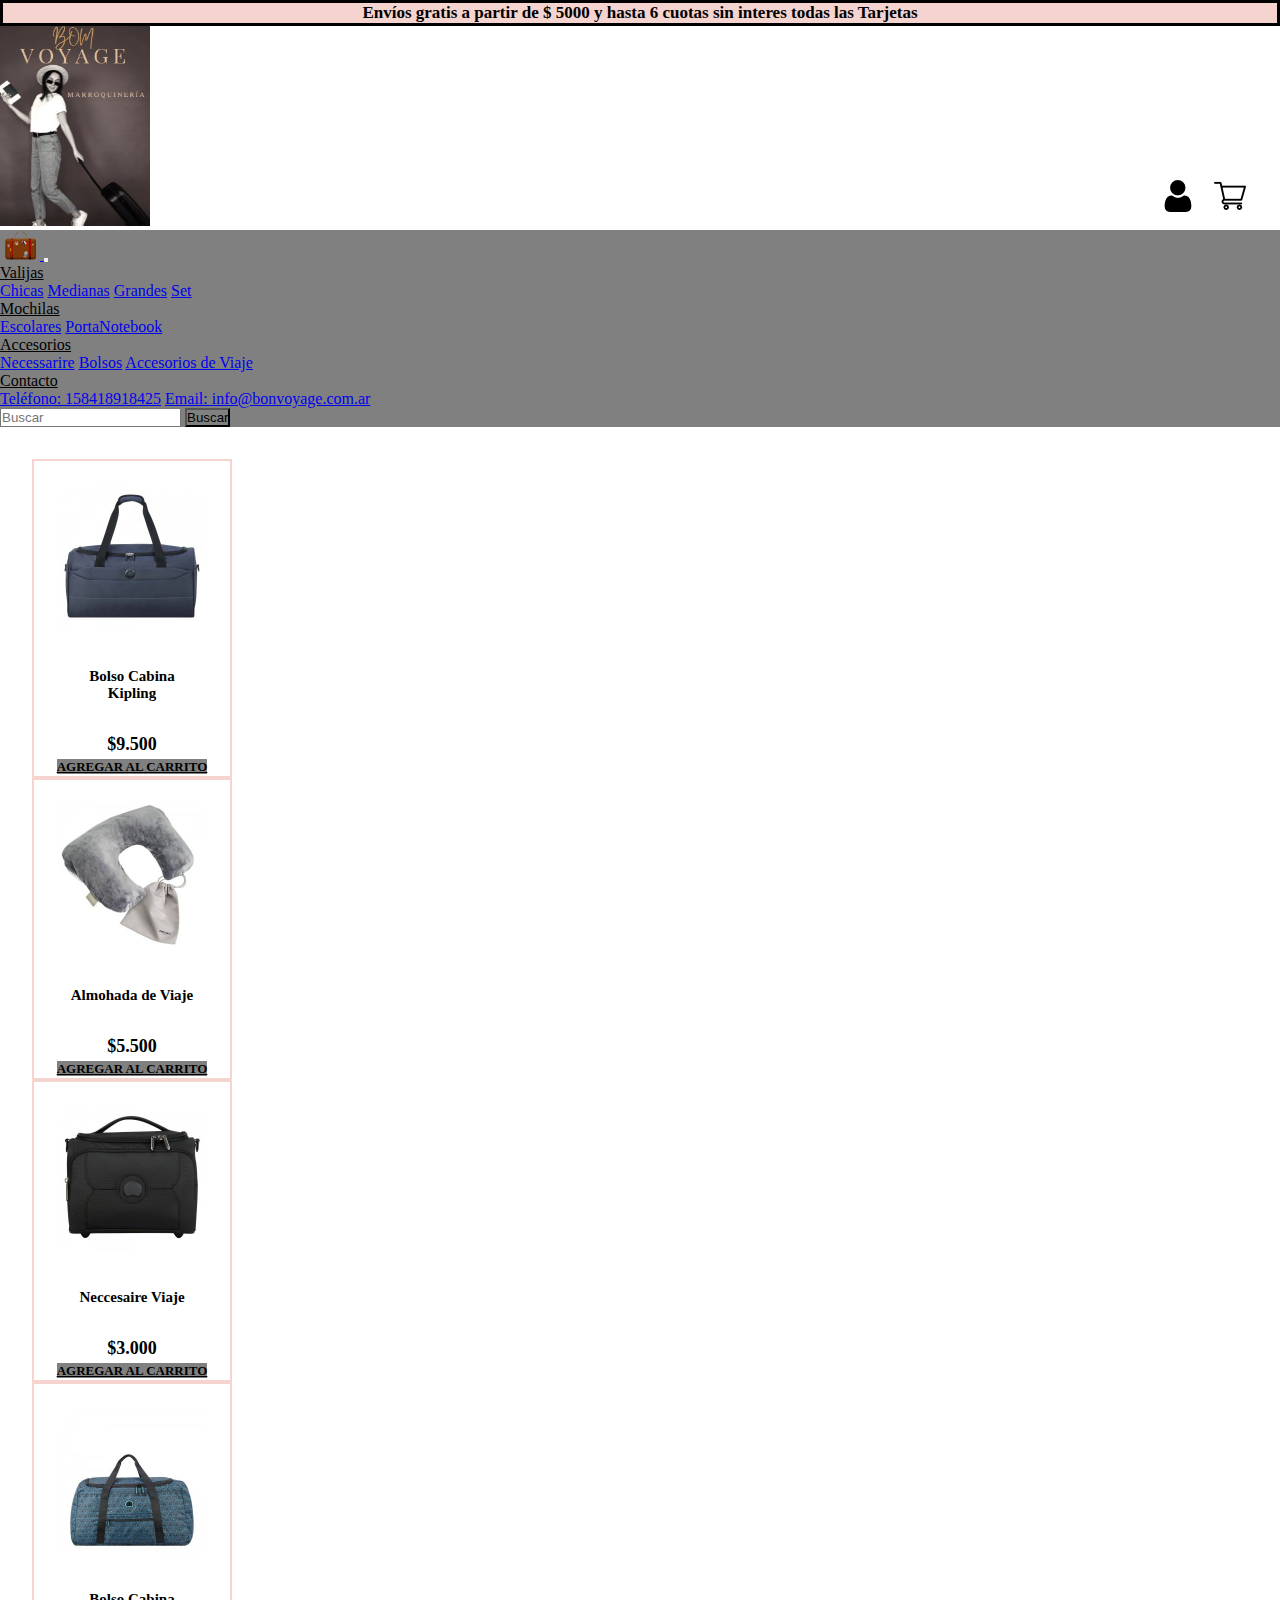
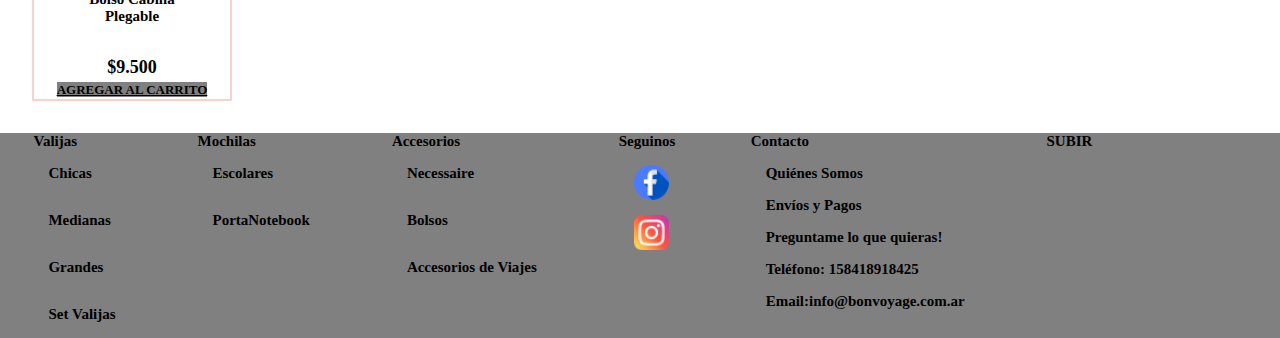
==== commit 9b6a1316: "agregados" ====
--- a/accesorios.html
+++ b/accesorios.html
@@ -156,69 +156,75 @@
                 </div>
             </div>
     </main>
-    <!--Pie de página-->
-    <footer class="elFooter">
-        <!-- Bloque -->
-        <div class="elFooter__enlaces">
-            <div><a href=valijas.html>Valijas</a>
-                <ul>
-                    <li>Chicas</li>
-                    <li>Medianas</li>
-                    <li>Grandes</li>
-                    <li>Set Valijas</li>
-                </ul>
+ <!--Pie de página-->
+ <footer class="elFooter">
+    <!-- Bloque -->
+    <div class="elFooter__enlaces">
+        <div><a href=valijas.html>Valijas</a>
+            <ul>
+                <a href="valijas.html">
+                <li>Chicas</li>
+                <li>Medianas</li>
+                <li>Grandes</li>
+                <li>Set Valijas</li>
+            </a>
+            </ul>
+       </div>
+        <div>
+            <a href=mochilas.html>Mochilas</a>
+            <ul>
+                <a href="valijas.html">
+                <li>Escolares</li>
+                <li>PortaNotebook</li>
+            </a>
+            </ul>
+        </div>
+        <div>
+            <a href=accesorios.html>Accesorios</a>
+            <ul>
+                <a href="valijas.html">
+                <li>Necessaire</li>
+                <li>Bolsos</li>
+                <li>Accesorios de Viajes</li>
+                </a>
+            </ul>
+        </div>
+        <div class="listado">Seguinos
+            <ul>
+                <li>
+                    <a class="facebook" id="rs1" href="https://www.facebook.com/BonVoyagemaletas">
+                        <img src="img/facebook4.png" alt="link facebook"width="35px">
+                    </a>
+                </li>
+                <li><a class="instagram" id="rs2" href="https://www.instagram.com/BonVoyagemaletas">
+                        <img src="img/instagram (2).png" alt="link instagram" width="35px">
+
+                    </a>
+                </li>
+            </ul>
+        </div>
+        <div>
+            <a href=contacto.html>Contacto</a>
+            <ul>
+                <li><a class="quieneSomos" id="quieneSomos" href="quienes-somos.html">Quiénes Somos</a></li>
+                <Li>Envíos y Pagos</Li>
+                <li><a class="contacto" id="contacto" href="contacto.html">Preguntame lo que quieras!</a></li>
+                <li>Teléfono: 158418918425</li>
+                <li><a class="email" href="mailto:info@bonvoyage.com.ar">Email:info@bonvoyage.com.ar</a> </li>
+            </ul>
+        </div>
+        <div class="elfooter__resto">
+            <div>
+                <a class="subir" href="#header">subir</a>
             </div>
-            <div>
-                <a href=mochilas.html>Mochilas</a>
-                <ul>
-                    <li>Escolares</li>
-                    <li>PortaNotebook</li>
-                </ul>
+            <div class="footer">
+                <!--bloque-->
+                <iframe class="footer__iframe"
+                    src="https://www.google.com/maps/embed?pb=!1m18!1m12!1m3!1d3284.4996194813334!2d-58.39407168477071!3d-34.591525680462624!2m3!1f0!2f0!3f0!3m2!1i1024!2i768!4f13.1!3m3!1m2!1s0x95bccabcdec094e9%3A0xe3299352344cfdfa!2sAv.%20Callao%201512%2C%20C1024AAO%20CABA!5e0!3m2!1ses-419!2sar!4v1633905644625!5m2!1ses-419!2sar"
+                    width="200" height="100" style="border:0;" allowfullscreen="" loading="lazy"></iframe>
             </div>
-            <div>
-                <a href=accesorios.html>Accesorios</a>
-                <ul>
-                    <li>Necessaire</li>
-                    <li>Bolsos</li>
-                    <li>Accesorios de Viajes</li>
-                </ul>
-            </div>
-            <div class="listado">Seguinos
-                <ul>
-                    <li>
-                        <a class="facebook" id="rs1" href="https://www.facebook.com/BonVoyagemaletas">
-                            <img src="img/facebook4.png" alt="link facebook">
-                        </a>
-                    </li>
-                    <li><a class="instagram" id="rs2" href="https://www.instagram.com/BonVoyagemaletas">
-                            <img src="img/instagram (2).png" alt="link instagram">
-
-                        </a>
-                    </li>
-                </ul>
-            </div>
-            <div>
-                <a href=contacto.html>Contacto</a>
-                <ul>
-                    <li><a class="quieneSomos" id="quieneSomos" href="quienes-somos.html">Quiénes Somos</a></li>
-                    <Li>Envíos y Pagos</Li>
-                    <li><a class="contacto" id="contacto" href="contacto.html">Preguntame lo que quieras!</a></li>
-                    <li>Teléfono: 158418918425</li>
-                    <li><a class="email" href="mailto:info@bonvoyage.com.ar">Email:info@bonvoyage.com.ar</a> </li>
-                </ul>
-            </div>
-            <div class="elfooter__resto">
-                <div>
-                    <a class="subir" href="#header">subir</a>
-                </div>
-                <div class="footer">
-                    <!--bloque-->
-                    <iframe class="footer__iframe"
-                        src="https://www.google.com/maps/embed?pb=!1m18!1m12!1m3!1d3284.4996194813334!2d-58.39407168477071!3d-34.591525680462624!2m3!1f0!2f0!3f0!3m2!1i1024!2i768!4f13.1!3m3!1m2!1s0x95bccabcdec094e9%3A0xe3299352344cfdfa!2sAv.%20Callao%201512%2C%20C1024AAO%20CABA!5e0!3m2!1ses-419!2sar!4v1633905644625!5m2!1ses-419!2sar"
-                        width="200" height="100" style="border:0;" allowfullscreen="" loading="lazy"></iframe>
-                </div>
-            </div>
-    </footer>
+        </div>
+</footer>
     <script src="https://cdn.jsdelivr.net/npm/jquery@3.5.1/dist/jquery.slim.min.js"
         integrity="sha384-DfXdz2htPH0lsSSs5nCTpuj/zy4C+OGpamoFVy38MVBnE+IbbVYUew+OrCXaRkfj" crossorigin="anonymous">
     </script>
--- a/estilos.css
+++ b/estilos.css
@@ -1,10 +1,9 @@
 @charset "UTF-8";
-
 * {
   margin: 0;
   padding: 0;
   -webkit-box-sizing: border-box;
-  box-sizing: border-box;
+          box-sizing: border-box;
 }
 
 /*--------------Encabezado-------------*/
@@ -16,11 +15,11 @@
   font-size: 17px;
   border: 3px solid black;
   -webkit-animation-name: un_efecto;
-  animation-name: un_efecto;
+          animation-name: un_efecto;
   -webkit-animation-duration: 5s;
-  animation-duration: 5s;
+          animation-duration: 5s;
   -webkit-animation-delay: 1s;
-  animation-delay: 1s;
+          animation-delay: 1s;
 }
 
 @-webkit-keyframes un_efecto {
@@ -29,21 +28,17 @@
     background: #f5d3cf;
     background: linear-gradient(11deg, #f5d3cf 0%, rgba(172, 165, 164, 0.98) 50%, #cc7f75 100%);
   }
-
   25% {
     width: 100%;
   }
-
   50% {
     width: 50%;
     background: #f5d3cf;
     background: linear-gradient(11deg, #f5d3cf 0%, rgba(172, 165, 164, 0.98) 50%, #cc7f75 100%);
   }
-
   75% {
     width: 100%;
   }
-
   100% {
     width: 100%;
     background-color: #f5d3cf;
@@ -56,21 +51,17 @@
     background: #f5d3cf;
     background: linear-gradient(11deg, #f5d3cf 0%, rgba(172, 165, 164, 0.98) 50%, #cc7f75 100%);
   }
-
   25% {
     width: 100%;
   }
-
   50% {
     width: 50%;
     background: #f5d3cf;
     background: linear-gradient(11deg, #f5d3cf 0%, rgba(172, 165, 164, 0.98) 50%, #cc7f75 100%);
   }
-
   75% {
     width: 100%;
   }
-
   100% {
     width: 100%;
     background-color: #f5d3cf;
@@ -91,11 +82,11 @@
   display: -ms-flexbox;
   display: flex;
   -webkit-box-pack: justify;
-  -ms-flex-pack: justify;
-  justify-content: space-between;
+      -ms-flex-pack: justify;
+          justify-content: space-between;
   -webkit-box-align: flex end;
-  -ms-flex-align: flex end;
-  align-items: flex end;
+      -ms-flex-align: flex end;
+          align-items: flex end;
   background-color: white;
 }
 
@@ -111,8 +102,8 @@
   display: -ms-flexbox;
   display: flex;
   -webkit-box-align: end;
-  -ms-flex-align: end;
-  align-items: flex-end;
+      -ms-flex-align: end;
+          align-items: flex-end;
   height: 15px;
   width: 10%;
   padding-top: 30px;
@@ -125,12 +116,12 @@
 
 .lista1:hover {
   -webkit-transform: translate(0.5em);
-  transform: translate(0.5em);
+          transform: translate(0.5em);
 }
 
 .lista2:hover {
   -webkit-transform: translate(0.5em);
-  transform: translate(0.5em);
+          transform: translate(0.5em);
 }
 
 /*--------------Mobil Firts-------------*/
@@ -139,8 +130,8 @@
     background-color: white;
     text-align: center;
     -webkit-box-align: center;
-    -ms-flex-align: center;
-    align-items: center;
+        -ms-flex-align: center;
+            align-items: center;
     display: table-column;
     height: auto;
     width: auto;
@@ -176,17 +167,20 @@
 /*---------------Sección Index--------------------------*/
 .carousel video {
   -o-object-fit: cover;
-  object-fit: cover;
+     object-fit: cover;
   -o-object-position: center;
-  object-position: center;
+     object-position: center;
   height: 50vh;
 }
 
-#productosDestacados h3 {
-  background-color: #f5d3cf;
+#productosDestacados h1 {
+  background: #eed5cb;
+  background: #f5d3cf;
+  background: linear-gradient(11deg, #f5d3cf 0%, rgba(172, 165, 164, 0.98) 50%, #cc7f75 100%);
   text-align: center;
   font-family: "Franklin Gothic Medium";
   font-size: 25px;
+  font-weight: bold;
 }
 
 /*---------------Secciones Index-Mochilas-Valijas-Accesorios--------------------------*/
@@ -214,7 +208,7 @@
 
 .destacados img:hover {
   -webkit-transform: scale(1.3, 1.3);
-  transform: scale(1.3, 1.3);
+          transform: scale(1.3, 1.3);
 }
 
 .destacados h4 {
@@ -243,13 +237,26 @@
   font-size: 15px;
 }
 
-#todosLosProductos h3 {
+#todosLosProductos h1 {
   background: #f5d3cf;
   background: #f5d3cf;
   background: linear-gradient(11deg, #f5d3cf 0%, rgba(172, 165, 164, 0.98) 50%, #cc7f75 100%);
   text-align: center;
   font-family: "Franklin Gothic Medium";
-  font-size: 28px;
+  font-size: 25px;
+}
+
+@media only screen and (max-width: 400px) {
+  .container {
+    display: none;
+    width: 0%;
+    height: 0%;
+  }
+  #todosLosProductos h1 {
+    display: none;
+    width: 0%;
+    height: 0%;
+  }
 }
 
 /*---------Titulo-"Quienes Somos"---------*/
@@ -293,8 +300,8 @@
   display: -ms-flexbox;
   display: flex;
   -webkit-box-pack: center;
-  -ms-flex-pack: center;
-  justify-content: center;
+      -ms-flex-pack: center;
+          justify-content: center;
   width: 100%;
   height: auto;
   padding-top: 2rem;
@@ -324,7 +331,7 @@
   width: 100%;
   height: auto;
   -ms-flex-pack: distribute;
-  justify-content: space-around;
+      justify-content: space-around;
   font-family: "Arial Narrow";
   background-color: grey;
   text-align: left;
@@ -336,8 +343,8 @@
     background-color: #4e4e4e;
     -webkit-box-orient: vertical;
     -webkit-box-direction: normal;
-    -ms-flex-direction: column;
-    flex-direction: column;
+        -ms-flex-direction: column;
+            flex-direction: column;
   }
 }
 
@@ -364,8 +371,8 @@
   display: -ms-flexbox;
   display: flex;
   -webkit-box-pack: left;
-  -ms-flex-pack: left;
-  justify-content: left;
+      -ms-flex-pack: left;
+          justify-content: left;
   text-align: left;
 }
 
@@ -412,8 +419,7 @@
   color: blue;
 }
 
-#rs1,
-#rs2 {
+#rs1, #rs2 {
   color: black;
   text-decoration: none;
   -webkit-transition: -webkit-transform 0.5s ease;
@@ -422,15 +428,14 @@
   transition: transform 0.5s ease, -webkit-transform 0.5s ease;
 }
 
-#rs1:hover,
+#rs1:hover, #rs2:hover {
+  -webkit-transform: translate(0.5em);
+          transform: translate(0.5em);
+}
+
 #rs2:hover {
   -webkit-transform: translate(0.5em);
-  transform: translate(0.5em);
-}
-
-#rs2:hover {
-  -webkit-transform: translate(0.5em);
-  transform: translate(0.5em);
+          transform: translate(0.5em);
 }
 
 .email {
@@ -476,11 +481,11 @@
   display: flex;
   -webkit-box-orient: vertical;
   -webkit-box-direction: normal;
-  -ms-flex-direction: column;
-  flex-direction: column;
+      -ms-flex-direction: column;
+          flex-direction: column;
   -webkit-box-align: center;
-  -ms-flex-align: center;
-  align-items: center;
+      -ms-flex-align: center;
+          align-items: center;
 }
 
 .formularioLogin h3 {
@@ -547,7 +552,7 @@
   margin: 0;
   padding: 0;
   -webkit-box-sizing: border-box;
-  box-sizing: border-box;
+          box-sizing: border-box;
 }
 
 /*--------------Encabezado-------------*/
@@ -559,11 +564,11 @@
   font-size: 17px;
   border: 3px solid black;
   -webkit-animation-name: un_efecto;
-  animation-name: un_efecto;
+          animation-name: un_efecto;
   -webkit-animation-duration: 5s;
-  animation-duration: 5s;
+          animation-duration: 5s;
   -webkit-animation-delay: 1s;
-  animation-delay: 1s;
+          animation-delay: 1s;
 }
 
 @keyframes un_efecto {
@@ -572,21 +577,17 @@
     background: #f5d3cf;
     background: linear-gradient(11deg, #f5d3cf 0%, rgba(172, 165, 164, 0.98) 50%, #cc7f75 100%);
   }
-
   25% {
     width: 100%;
   }
-
   50% {
     width: 50%;
     background: #f5d3cf;
     background: linear-gradient(11deg, #f5d3cf 0%, rgba(172, 165, 164, 0.98) 50%, #cc7f75 100%);
   }
-
   75% {
     width: 100%;
   }
-
   100% {
     width: 100%;
     background-color: #f5d3cf;
@@ -607,11 +608,11 @@
   display: -ms-flexbox;
   display: flex;
   -webkit-box-pack: justify;
-  -ms-flex-pack: justify;
-  justify-content: space-between;
+      -ms-flex-pack: justify;
+          justify-content: space-between;
   -webkit-box-align: flex end;
-  -ms-flex-align: flex end;
-  align-items: flex end;
+      -ms-flex-align: flex end;
+          align-items: flex end;
   background-color: white;
 }
 
@@ -627,8 +628,8 @@
   display: -ms-flexbox;
   display: flex;
   -webkit-box-align: end;
-  -ms-flex-align: end;
-  align-items: flex-end;
+      -ms-flex-align: end;
+          align-items: flex-end;
   height: 15px;
   width: 10%;
   padding-top: 30px;
@@ -641,12 +642,12 @@
 
 .lista1:hover {
   -webkit-transform: translate(0.5em);
-  transform: translate(0.5em);
+          transform: translate(0.5em);
 }
 
 .lista2:hover {
   -webkit-transform: translate(0.5em);
-  transform: translate(0.5em);
+          transform: translate(0.5em);
 }
 
 /*--------------Mobil Firts-------------*/
@@ -655,8 +656,8 @@
     background-color: white;
     text-align: center;
     -webkit-box-align: center;
-    -ms-flex-align: center;
-    align-items: center;
+        -ms-flex-align: center;
+            align-items: center;
     display: table-column;
     height: auto;
     width: auto;
@@ -673,7 +674,7 @@
   margin: 0;
   padding: 0;
   -webkit-box-sizing: border-box;
-  box-sizing: border-box;
+          box-sizing: border-box;
 }
 
 /*-------------Navegador--------------*/
@@ -700,23 +701,26 @@
   margin: 0;
   padding: 0;
   -webkit-box-sizing: border-box;
-  box-sizing: border-box;
+          box-sizing: border-box;
 }
 
 /*---------------Secciones Index-Mochilas-Valijas-Accesorios--------------------------*/
 .carousel video {
   -o-object-fit: cover;
-  object-fit: cover;
+     object-fit: cover;
   -o-object-position: center;
-  object-position: center;
+     object-position: center;
   height: 50vh;
 }
 
 #productosDestacados h1 {
-  background-color: #f5d3cf;
+  background: #eed5cb;
+  background: #f5d3cf;
+  background: linear-gradient(11deg, #f5d3cf 0%, rgba(172, 165, 164, 0.98) 50%, #cc7f75 100%);
   text-align: center;
   font-family: "Franklin Gothic Medium";
   font-size: 25px;
+  font-weight: bold;
 }
 
 .section2 {
@@ -725,12 +729,19 @@
 }
 
 .card-img-top {
-  width: 170px !important;
+  width: 150px !important;
+  padding-top: 20px;
+}
+
+.row {
+  -webkit-box-pack: center;
+      -ms-flex-pack: center;
+          justify-content: center;
 }
 
 .destacados {
   border: 2px solid #f5d3cf;
-  font-size: 20px;
+  font-size: 18px;
   font-weight: bold;
   -webkit-transition: -webkit-transform 0.5s ease;
   transition: -webkit-transform 0.5s ease;
@@ -742,8 +753,8 @@
 }
 
 .destacados img:hover {
-  -webkit-transform: scale(1.3, 1.3);
-  transform: scale(1.3, 1.3);
+  -webkit-transform: scale(1.2, 1.2);
+          transform: scale(1.2, 1.2);
 }
 
 .destacados h4 {
@@ -778,7 +789,20 @@
   background: linear-gradient(11deg, #f5d3cf 0%, rgba(172, 165, 164, 0.98) 50%, #cc7f75 100%);
   text-align: center;
   font-family: "Franklin Gothic Medium";
-  font-size: 28px;
+  font-size: 25px;
+}
+
+@media only screen and (max-width: 400px) {
+  .container {
+    display: none;
+    width: 0%;
+    height: 0%;
+  }
+  #todosLosProductos h1 {
+    display: none;
+    width: 0%;
+    height: 0%;
+  }
 }
 
 /*---------Titulo-"Quienes Somos"---------*/
@@ -824,18 +848,18 @@
   display: grid;
   padding-left: 0 10px;
   -ms-grid-columns: 300px 300px 300px;
-  grid-template-columns: 300px 300px 300px;
+      grid-template-columns: 300px 300px 300px;
   -ms-grid-rows: 300px 300px 300px;
-  grid-template-rows: 300px 300px 300px;
+      grid-template-rows: 300px 300px 300px;
   justify-items: center;
   -webkit-box-align: center;
-  -ms-flex-align: center;
-  align-items: center;
+      -ms-flex-align: center;
+          align-items: center;
   -webkit-box-pack: center;
-  -ms-flex-pack: center;
-  justify-content: center;
+      -ms-flex-pack: center;
+          justify-content: center;
   -ms-flex-line-pack: center;
-  align-content: center;
+      align-content: center;
 }
 
 @media only screen and (max-width: 768px) {
@@ -905,8 +929,8 @@
   display: -ms-flexbox;
   display: flex;
   -webkit-box-pack: center;
-  -ms-flex-pack: center;
-  justify-content: center;
+      -ms-flex-pack: center;
+          justify-content: center;
   width: 100%;
   height: auto;
   padding-top: 2rem;
@@ -932,7 +956,7 @@
   margin: 0;
   padding: 0;
   -webkit-box-sizing: border-box;
-  box-sizing: border-box;
+          box-sizing: border-box;
 }
 
 /*----------Pie de Página----------*/
@@ -943,7 +967,7 @@
   width: 100%;
   height: auto;
   -ms-flex-pack: distribute;
-  justify-content: space-around;
+      justify-content: space-around;
   font-family: "Arial Narrow";
   background-color: grey;
   text-align: left;
@@ -953,10 +977,17 @@
 @media only screen and (max-width: 1197px) {
   .elFooter__enlaces {
     background-color: #4e4e4e;
+    width: 100%;
     -webkit-box-orient: vertical;
     -webkit-box-direction: normal;
-    -ms-flex-direction: column;
-    flex-direction: column;
+        -ms-flex-direction: column;
+            flex-direction: column;
+    -webkit-box-pack: center;
+        -ms-flex-pack: center;
+            justify-content: center;
+    -webkit-box-align: center;
+        -ms-flex-align: center;
+            align-items: center;
   }
 }
 
@@ -973,23 +1004,26 @@
 }
 
 .elFooter__enlaces a {
-  text-decoration: none;
-  list-style: none;
   font-size: 15px;
   color: black;
   font-family: "Arial Narrow";
-  font-weight: bold;
   display: -webkit-box;
   display: -ms-flexbox;
   display: flex;
   -webkit-box-pack: left;
-  -ms-flex-pack: left;
-  justify-content: left;
+      -ms-flex-pack: left;
+          justify-content: left;
   text-align: left;
+  -webkit-box-orient: vertical;
+  -webkit-box-direction: normal;
+      -ms-flex-direction: column;
+          flex-direction: column;
+  font-weight: bold;
 }
 
 .elFooter__enlaces a:hover {
   color: blue;
+  text-decoration: none;
 }
 
 .listado {
@@ -1011,6 +1045,7 @@
   color: black;
   text-decoration: none;
   font-size: 15px;
+  font-weight: bold;
 }
 
 #quieneSomos {
@@ -1031,8 +1066,7 @@
   color: blue;
 }
 
-#rs1,
-#rs2 {
+#rs1, #rs2 {
   color: black;
   text-decoration: none;
   -webkit-transition: -webkit-transform 0.5s ease;
@@ -1041,15 +1075,14 @@
   transition: transform 0.5s ease, -webkit-transform 0.5s ease;
 }
 
-#rs1:hover,
+#rs1:hover, #rs2:hover {
+  -webkit-transform: translate(0.5em);
+          transform: translate(0.5em);
+}
+
 #rs2:hover {
   -webkit-transform: translate(0.5em);
-  transform: translate(0.5em);
-}
-
-#rs2:hover {
-  -webkit-transform: translate(0.5em);
-  transform: translate(0.5em);
+          transform: translate(0.5em);
 }
 
 .email {
@@ -1088,7 +1121,7 @@
   margin: 0;
   padding: 0;
   -webkit-box-sizing: border-box;
-  box-sizing: border-box;
+          box-sizing: border-box;
 }
 
 .error {
@@ -1097,14 +1130,14 @@
   display: flex;
   -webkit-box-orient: vertical;
   -webkit-box-direction: normal;
-  -ms-flex-direction: column;
-  flex-direction: column;
+      -ms-flex-direction: column;
+          flex-direction: column;
   -webkit-box-align: center;
-  -ms-flex-align: center;
-  align-items: center;
+      -ms-flex-align: center;
+          align-items: center;
   -webkit-box-pack: center;
-  -ms-flex-pack: center;
-  justify-content: center;
+      -ms-flex-pack: center;
+          justify-content: center;
 }
 
 .error h1 {
@@ -1136,7 +1169,7 @@
   margin: 0;
   padding: 0;
   -webkit-box-sizing: border-box;
-  box-sizing: border-box;
+          box-sizing: border-box;
 }
 
 .formularioLogin {
@@ -1149,11 +1182,11 @@
   display: flex;
   -webkit-box-orient: vertical;
   -webkit-box-direction: normal;
-  -ms-flex-direction: column;
-  flex-direction: column;
+      -ms-flex-direction: column;
+          flex-direction: column;
   -webkit-box-align: center;
-  -ms-flex-align: center;
-  align-items: center;
+      -ms-flex-align: center;
+          align-items: center;
 }
 
 .formularioLogin h3 {
@@ -1203,7 +1236,7 @@
   margin: 0;
   padding: 0;
   -webkit-box-sizing: border-box;
-  box-sizing: border-box;
+          box-sizing: border-box;
 }
 
 .carritoCompra {
@@ -1221,5 +1254,4 @@
   color: blue;
   text-decoration: none;
 }
-
 /*# sourceMappingURL=estilos.css.map */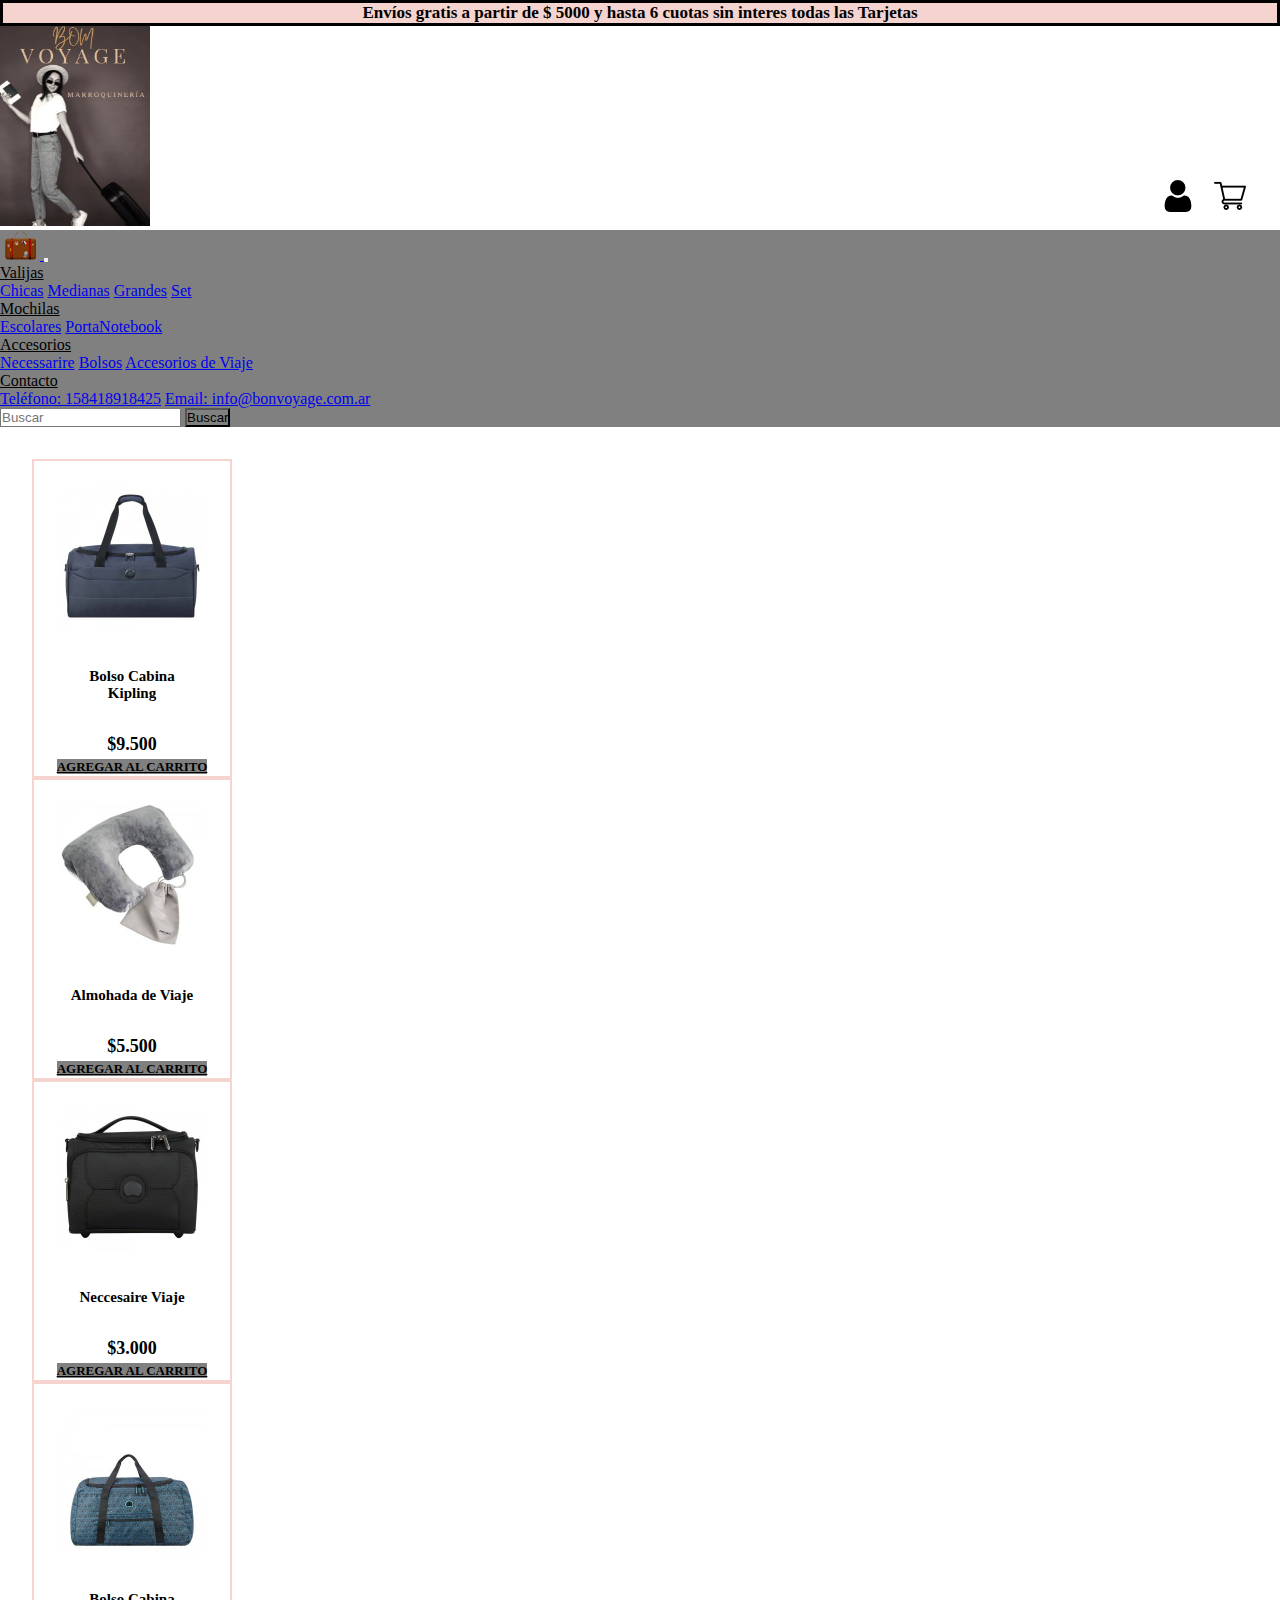
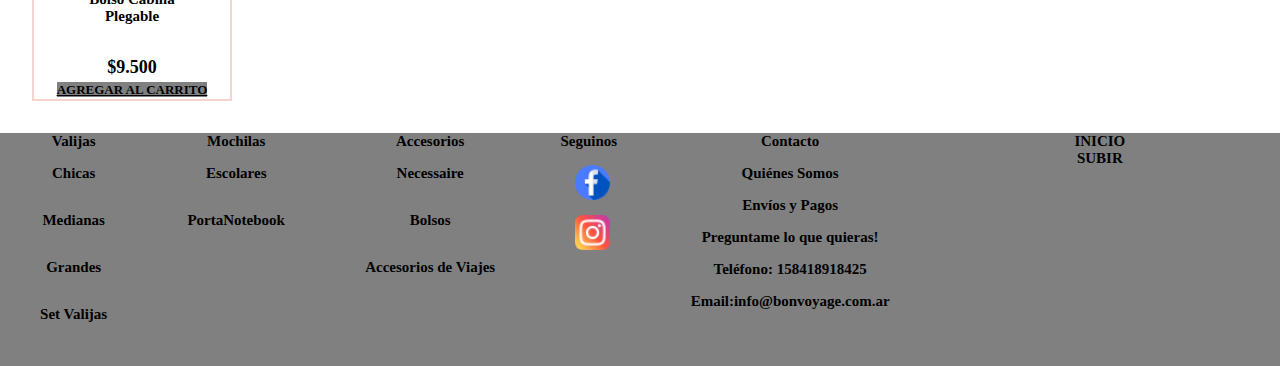
==== commit d4ee2922: "agregados 2" ====
--- a/accesorios.html
+++ b/accesorios.html
@@ -156,75 +156,78 @@
                 </div>
             </div>
     </main>
- <!--Pie de página-->
- <footer class="elFooter">
-    <!-- Bloque -->
-    <div class="elFooter__enlaces">
-        <div><a href=valijas.html>Valijas</a>
-            <ul>
-                <a href="valijas.html">
-                <li>Chicas</li>
-                <li>Medianas</li>
-                <li>Grandes</li>
-                <li>Set Valijas</li>
-            </a>
-            </ul>
-       </div>
-        <div>
-            <a href=mochilas.html>Mochilas</a>
-            <ul>
-                <a href="valijas.html">
-                <li>Escolares</li>
-                <li>PortaNotebook</li>
-            </a>
-            </ul>
+    <!--Pie de página-->
+    <footer class="elFooter">
+        <!-- Bloque -->
+        <div class="elFooter__enlaces">
+            <div><a href=valijas.html>Valijas</a>
+                <ul>
+                    <a href="valijas.html">
+                        <li>Chicas</li>
+                        <li>Medianas</li>
+                        <li>Grandes</li>
+                        <li>Set Valijas</li>
+                    </a>
+                </ul>
+            </div>
+            <div>
+                <a href=mochilas.html>Mochilas</a>
+                <ul>
+                    <a href="valijas.html">
+                        <li>Escolares</li>
+                        <li>PortaNotebook</li>
+                    </a>
+                </ul>
+            </div>
+            <div>
+                <a href=accesorios.html>Accesorios</a>
+                <ul>
+                    <a href="valijas.html">
+                        <li>Necessaire</li>
+                        <li>Bolsos</li>
+                        <li>Accesorios de Viajes</li>
+                    </a>
+                </ul>
+            </div>
+            <div class="listado">Seguinos
+                <ul>
+                    <li>
+                        <a class="facebook" id="rs1" href="https://www.facebook.com/BonVoyagemaletas">
+                            <img src="img/facebook4.png" alt="link facebook" width="35px">
+                        </a>
+                    </li>
+                    <li><a class="instagram" id="rs2" href="https://www.instagram.com/BonVoyagemaletas">
+                            <img src="img/instagram (2).png" alt="link instagram" width="35px">
+
+                        </a>
+                    </li>
+                </ul>
+            </div>
+            <div>
+                <a href=contacto.html>Contacto</a>
+                <ul>
+                    <li><a class="quieneSomos" id="quieneSomos" href="quienes-somos.html">Quiénes Somos</a></li>
+                    <Li>Envíos y Pagos</Li>
+                    <li><a class="contacto" id="contacto" href="contacto.html">Preguntame lo que quieras!</a></li>
+                    <li>Teléfono: 158418918425</li>
+                    <li><a class="email" href="mailto:info@bonvoyage.com.ar">Email:info@bonvoyage.com.ar</a> </li>
+                </ul>
+            </div>
+            <div class="elfooter__resto">
+                <div>
+                    <a class="inicio" href="index.html">inicio</a>
+                    <a class="subir" href="#header">subir</a>
+                </div>
+                <div class="footer">
+                    <!--bloque-->
+                    <iframe class="footer__iframe"
+                        src="https://www.google.com/maps/embed?pb=!1m18!1m12!1m3!1d3284.4996194813334!2d-58.39407168477071!3d-34.591525680462624!2m3!1f0!2f0!3f0!3m2!1i1024!2i768!4f13.1!3m3!1m2!1s0x95bccabcdec094e9%3A0xe3299352344cfdfa!2sAv.%20Callao%201512%2C%20C1024AAO%20CABA!5e0!3m2!1ses-419!2sar!4v1633905644625!5m2!1ses-419!2sar"
+                        width="300" height="180" style="border:0;" allowfullscreen="" loading="lazy"></iframe>
+                </div>
+            </div>
         </div>
-        <div>
-            <a href=accesorios.html>Accesorios</a>
-            <ul>
-                <a href="valijas.html">
-                <li>Necessaire</li>
-                <li>Bolsos</li>
-                <li>Accesorios de Viajes</li>
-                </a>
-            </ul>
-        </div>
-        <div class="listado">Seguinos
-            <ul>
-                <li>
-                    <a class="facebook" id="rs1" href="https://www.facebook.com/BonVoyagemaletas">
-                        <img src="img/facebook4.png" alt="link facebook"width="35px">
-                    </a>
-                </li>
-                <li><a class="instagram" id="rs2" href="https://www.instagram.com/BonVoyagemaletas">
-                        <img src="img/instagram (2).png" alt="link instagram" width="35px">
-
-                    </a>
-                </li>
-            </ul>
-        </div>
-        <div>
-            <a href=contacto.html>Contacto</a>
-            <ul>
-                <li><a class="quieneSomos" id="quieneSomos" href="quienes-somos.html">Quiénes Somos</a></li>
-                <Li>Envíos y Pagos</Li>
-                <li><a class="contacto" id="contacto" href="contacto.html">Preguntame lo que quieras!</a></li>
-                <li>Teléfono: 158418918425</li>
-                <li><a class="email" href="mailto:info@bonvoyage.com.ar">Email:info@bonvoyage.com.ar</a> </li>
-            </ul>
-        </div>
-        <div class="elfooter__resto">
-            <div>
-                <a class="subir" href="#header">subir</a>
-            </div>
-            <div class="footer">
-                <!--bloque-->
-                <iframe class="footer__iframe"
-                    src="https://www.google.com/maps/embed?pb=!1m18!1m12!1m3!1d3284.4996194813334!2d-58.39407168477071!3d-34.591525680462624!2m3!1f0!2f0!3f0!3m2!1i1024!2i768!4f13.1!3m3!1m2!1s0x95bccabcdec094e9%3A0xe3299352344cfdfa!2sAv.%20Callao%201512%2C%20C1024AAO%20CABA!5e0!3m2!1ses-419!2sar!4v1633905644625!5m2!1ses-419!2sar"
-                    width="200" height="100" style="border:0;" allowfullscreen="" loading="lazy"></iframe>
-            </div>
-        </div>
-</footer>
+    </footer>
+
     <script src="https://cdn.jsdelivr.net/npm/jquery@3.5.1/dist/jquery.slim.min.js"
         integrity="sha384-DfXdz2htPH0lsSSs5nCTpuj/zy4C+OGpamoFVy38MVBnE+IbbVYUew+OrCXaRkfj" crossorigin="anonymous">
     </script>
--- a/estilos.css
+++ b/estilos.css
@@ -970,18 +970,13 @@
       justify-content: space-around;
   font-family: "Arial Narrow";
   background-color: grey;
-  text-align: left;
+  text-align: center;
 }
 
 /*--------------Mobil Firts-------------*/
 @media only screen and (max-width: 1197px) {
   .elFooter__enlaces {
     background-color: #4e4e4e;
-    width: 100%;
-    -webkit-box-orient: vertical;
-    -webkit-box-direction: normal;
-        -ms-flex-direction: column;
-            flex-direction: column;
     -webkit-box-pack: center;
         -ms-flex-pack: center;
             justify-content: center;
@@ -1019,6 +1014,7 @@
       -ms-flex-direction: column;
           flex-direction: column;
   font-weight: bold;
+  text-align: center;
 }
 
 .elFooter__enlaces a:hover {
@@ -1040,7 +1036,7 @@
 
 .elFooter li {
   margin: 15px;
-  text-align: left;
+  text-align: center;
   list-style: none;
   color: black;
   text-decoration: none;
@@ -1097,11 +1093,6 @@
   font-weight: bold;
 }
 
-.footeer__iframe {
-  height: 25%;
-  width: 100%;
-}
-
 .subir {
   color: black;
   text-decoration: none;
@@ -1109,11 +1100,25 @@
   font-family: "Arial Narrow";
   font-weight: bold;
   font-size: 15px;
-  margin-right: 100px;
+  margin-right: 10px;
   padding-bottom: 5%;
 }
 
 .subir:hover {
+  color: blue;
+}
+
+.inicio {
+  color: black;
+  text-decoration: none;
+  text-transform: uppercase;
+  font-family: "Arial Narrow";
+  font-weight: bold;
+  font-size: 15px;
+  margin-right: 10px;
+}
+
+.inicio:hover {
   color: blue;
 }
 
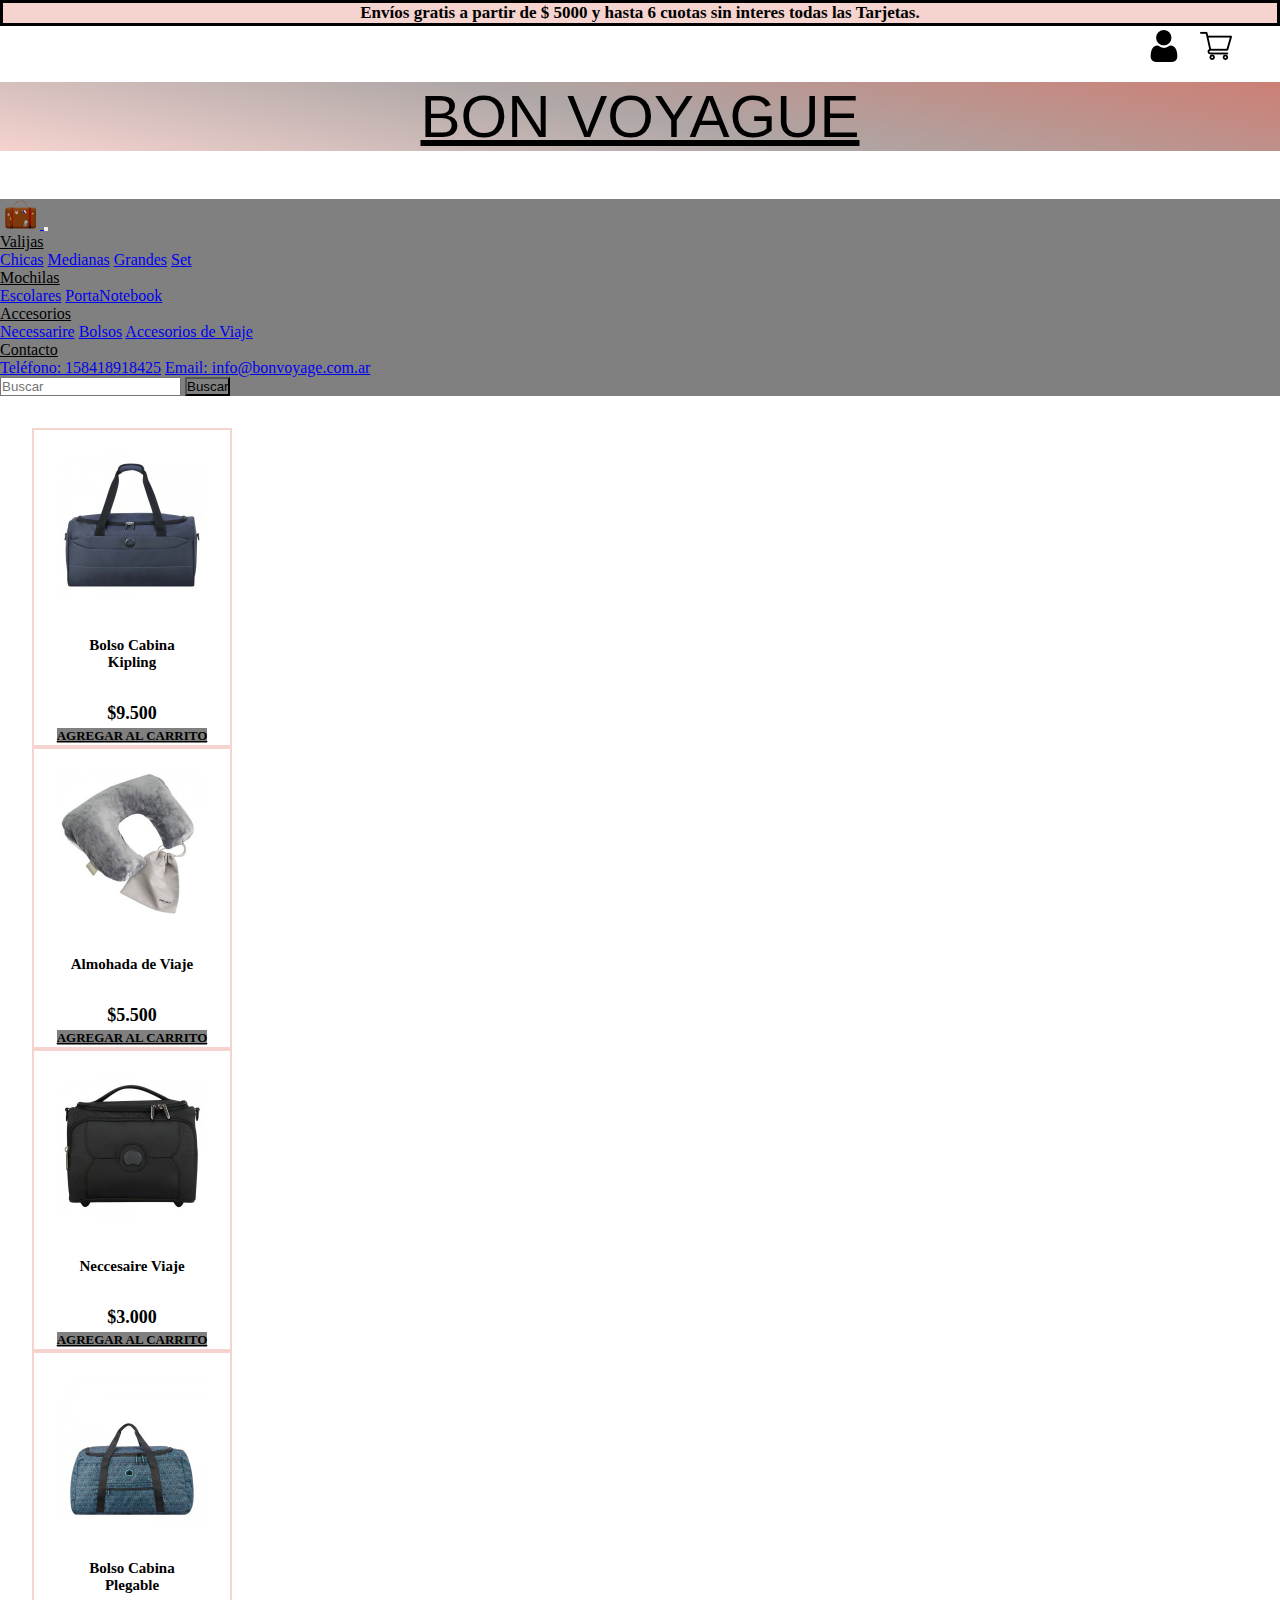
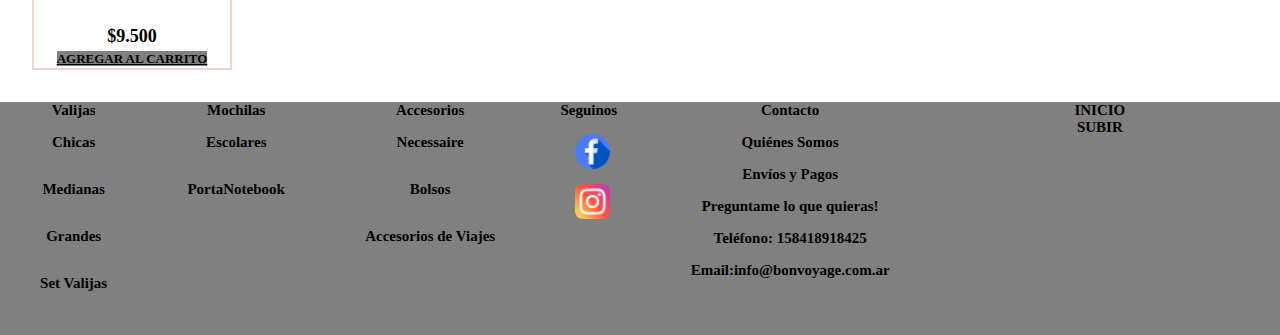
==== commit a4854fc6: "correciones 3" ====
--- a/accesorios.html
+++ b/accesorios.html
@@ -22,30 +22,28 @@
 
 <body>
     <!--Encabezado-->
-    <header class="headerInfo">
+    <header class="headerInfo" id="header">
         <!-- Bloque -->
         <h3 class="headerInfo__promo--animation">
             Envíos gratis a partir de $ 5000 y hasta 6 cuotas sin interes todas las
-            Tarjetas
+            Tarjetas.
         </h3>
-        <!-- Se le agrega flex a este contenedor -->
+        <div class="botones">
+        <ul class="encabezado__botton--imgTransition">
+            <li class="lista1">
+                <a href="login.html">
+                    <img src="img/usuario.png">
+                </a>
+            </li>
+            <li class="lista2">
+                <a href="compras.html">
+                    <img src="img/carrito-de-compras.png">
+                </a>
+            </li>
+        </ul>
+        </div>
         <div class="encabezado">
-            <!-- Bloque -->
-            <a href="index.html">
-                <img class="encabezado__myLogo--img" src="img/logo2.jpg" id="header" width="150px" height="200px" />
-            </a>
-            <ul class="encabezado__botton--imgTransition">
-                <li class="lista1">
-                    <a href="login.html">
-                        <img src="img/usuario.png">
-                    </a>
-                </li>
-                <li class="lista2">
-                    <a href="compras.html">
-                        <img src="img/carrito-de-compras.png">
-                    </a>
-                </li>
-            </ul>
+            <a href="index.html"> Bon Voyague</a>
         </div>
     </header>
     <!--Navegador-->
--- a/estilos.css
+++ b/estilos.css
@@ -607,19 +607,39 @@
   display: -webkit-box;
   display: -ms-flexbox;
   display: flex;
-  -webkit-box-pack: justify;
-      -ms-flex-pack: justify;
-          justify-content: space-between;
-  -webkit-box-align: flex end;
-      -ms-flex-align: flex end;
-          align-items: flex end;
-  background-color: white;
+  -webkit-box-orient: vertical;
+  -webkit-box-direction: normal;
+      -ms-flex-direction: column;
+          flex-direction: column;
+  -webkit-box-align: center;
+      -ms-flex-align: center;
+          align-items: center;
+  -webkit-box-pack: center;
+      -ms-flex-pack: center;
+          justify-content: center;
+  margin-top: 1rem;
+  margin-bottom: 3rem;
+  text-transform: uppercase;
+  font-family: 'Gill Sans', 'Gill Sans MT', Calibri, 'Trebuchet MS', sans-serif;
+  background: #eed5cb;
+  background: #f5d3cf;
+  background: linear-gradient(11deg, #f5d3cf 0%, rgba(172, 165, 164, 0.98) 50%, #cc7f75 100%);
+}
+
+.encabezado a {
+  color: black;
+  font-size: 60px;
+}
+
+.encabezado a:hover {
+  text-decoration: none;
+  color: gray;
 }
 
 /*--------------Mobil Firts-------------*/
-@media only screen and (min-width: 1200px) {
-  .encabezado {
-    background-color: white;
+@media only screen and (max-width: 500px) {
+  .encabezado a {
+    text-align: center;
   }
 }
 
@@ -630,10 +650,11 @@
   -webkit-box-align: end;
       -ms-flex-align: end;
           align-items: flex-end;
-  height: 15px;
-  width: 10%;
-  padding-top: 30px;
-  margin-top: 160px;
+  -webkit-box-pack: end;
+      -ms-flex-pack: end;
+          justify-content: flex-end;
+  margin-left: 87%;
+  margin-top: 10px;
   -webkit-transition: -webkit-transform 0.5s ease;
   transition: -webkit-transform 0.5s ease;
   transition: transform 0.5s ease;
@@ -652,16 +673,20 @@
 
 /*--------------Mobil Firts-------------*/
 @media only screen and (max-width: 768px) {
-  .encabezado__botton--imgTransition {
-    background-color: white;
-    text-align: center;
-    -webkit-box-align: center;
-        -ms-flex-align: center;
-            align-items: center;
-    display: table-column;
-    height: auto;
-    width: auto;
-    padding-bottom: 3rem;
+  .encabezado__botton--imgTransition img {
+    display: -webkit-box;
+    display: -ms-flexbox;
+    display: flex;
+    width: 25px;
+  }
+}
+
+@media only screen and (max-width: 500px) {
+  .encabezado__botton--imgTransition img {
+    display: -webkit-box;
+    display: -ms-flexbox;
+    display: flex;
+    width: 20px;
   }
 }
 
@@ -1034,6 +1059,15 @@
   color: blue;
 }
 
+.listado2 {
+  font-size: 15px;
+  margin-right: 0rem;
+  font-family: "Arial Narrow";
+  font-weight: bold;
+  text-align: center;
+  color: black;
+}
+
 .elFooter li {
   margin: 15px;
   text-align: center;
@@ -1120,6 +1154,13 @@
 
 .inicio:hover {
   color: blue;
+}
+
+@media only screen and (max-width: 300px) {
+  .footer__iframe {
+    width: 200px;
+    height: 150px;
+  }
 }
 
 * {
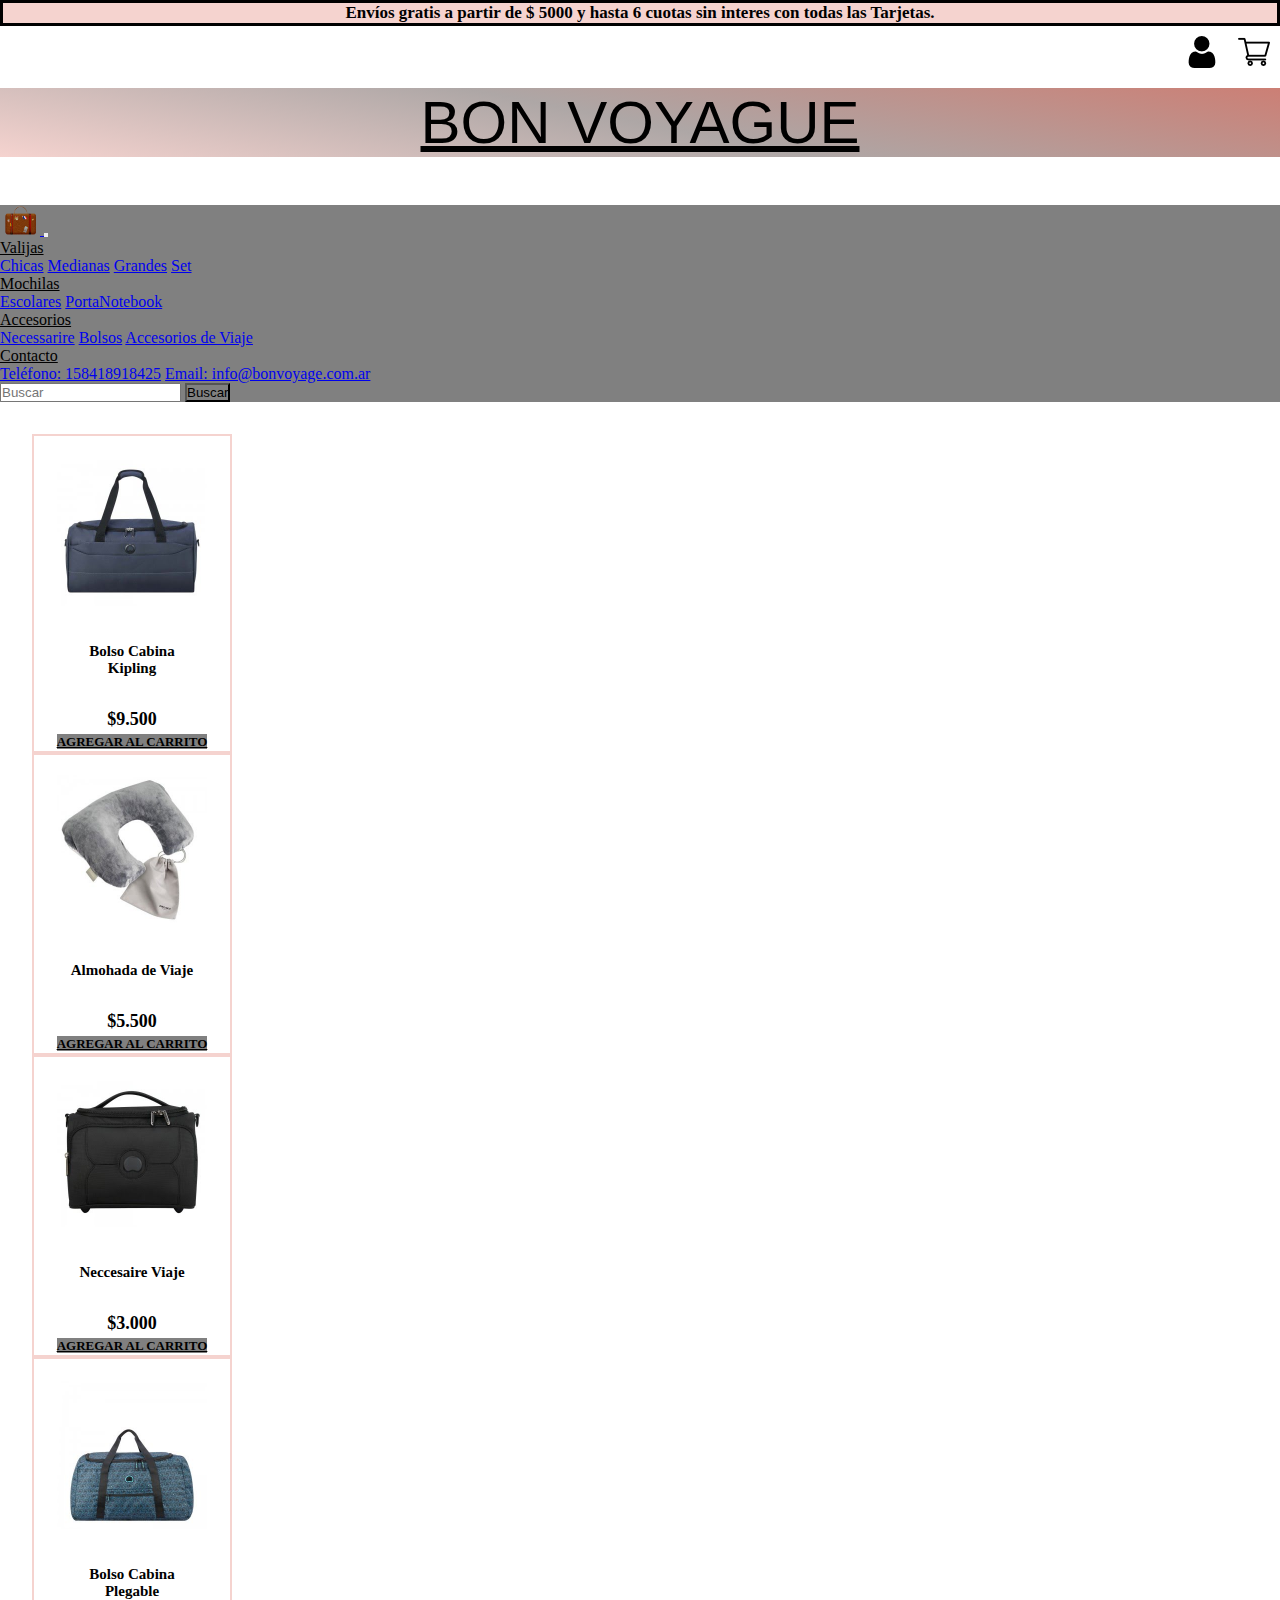
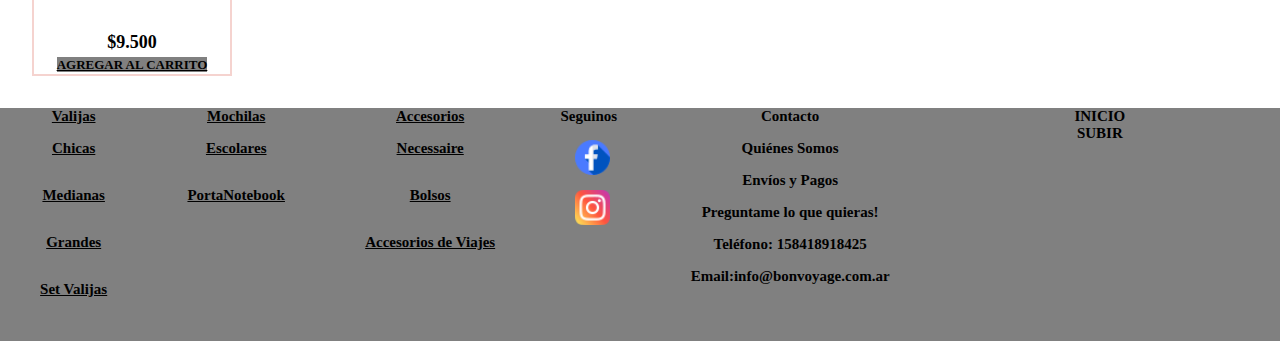
==== commit f9dd182e: "correcciones 4" ====
--- a/accesorios.html
+++ b/accesorios.html
@@ -25,22 +25,22 @@
     <header class="headerInfo" id="header">
         <!-- Bloque -->
         <h3 class="headerInfo__promo--animation">
-            Envíos gratis a partir de $ 5000 y hasta 6 cuotas sin interes todas las
+            Envíos gratis a partir de $ 5000 y hasta 6 cuotas sin interes con todas las
             Tarjetas.
         </h3>
         <div class="botones">
-        <ul class="encabezado__botton--imgTransition">
-            <li class="lista1">
-                <a href="login.html">
-                    <img src="img/usuario.png">
-                </a>
-            </li>
-            <li class="lista2">
-                <a href="compras.html">
-                    <img src="img/carrito-de-compras.png">
-                </a>
-            </li>
-        </ul>
+            <ul class="encabezado__botton--imgTransition">
+                <li class="lista1">
+                    <a href="login.html">
+                        <img src="img/usuario.png">
+                    </a>
+                </li>
+                <li class="lista2">
+                    <a href="compras.html">
+                        <img src="img/carrito-de-compras.png">
+                    </a>
+                </li>
+            </ul>
         </div>
         <div class="encabezado">
             <a href="index.html"> Bon Voyague</a>
@@ -201,8 +201,7 @@
                     </li>
                 </ul>
             </div>
-            <div>
-                <a href=contacto.html>Contacto</a>
+            <div class="listado2"> Contacto
                 <ul>
                     <li><a class="quieneSomos" id="quieneSomos" href="quienes-somos.html">Quiénes Somos</a></li>
                     <Li>Envíos y Pagos</Li>
--- a/estilos.css
+++ b/estilos.css
@@ -43,532 +43,6 @@
     width: 100%;
     background-color: #f5d3cf;
   }
-}
-
-@keyframes un_efecto {
-  0% {
-    width: 50%;
-    background: #f5d3cf;
-    background: linear-gradient(11deg, #f5d3cf 0%, rgba(172, 165, 164, 0.98) 50%, #cc7f75 100%);
-  }
-  25% {
-    width: 100%;
-  }
-  50% {
-    width: 50%;
-    background: #f5d3cf;
-    background: linear-gradient(11deg, #f5d3cf 0%, rgba(172, 165, 164, 0.98) 50%, #cc7f75 100%);
-  }
-  75% {
-    width: 100%;
-  }
-  100% {
-    width: 100%;
-    background-color: #f5d3cf;
-  }
-}
-
-/*--------------Mobil Firts-------------*/
-@media only screen and (min-width: 1200px) {
-  .headerInfo__promo--animation {
-    background-color: #f5d3cf;
-    width: auto;
-    height: auto;
-  }
-}
-
-.encabezado {
-  display: -webkit-box;
-  display: -ms-flexbox;
-  display: flex;
-  -webkit-box-pack: justify;
-      -ms-flex-pack: justify;
-          justify-content: space-between;
-  -webkit-box-align: flex end;
-      -ms-flex-align: flex end;
-          align-items: flex end;
-  background-color: white;
-}
-
-/*--------------Mobil Firts-------------*/
-@media only screen and (min-width: 1200px) {
-  .encabezado {
-    background-color: white;
-  }
-}
-
-.encabezado__botton--imgTransition {
-  display: -webkit-box;
-  display: -ms-flexbox;
-  display: flex;
-  -webkit-box-align: end;
-      -ms-flex-align: end;
-          align-items: flex-end;
-  height: 15px;
-  width: 10%;
-  padding-top: 30px;
-  margin-top: 160px;
-  -webkit-transition: -webkit-transform 0.5s ease;
-  transition: -webkit-transform 0.5s ease;
-  transition: transform 0.5s ease;
-  transition: transform 0.5s ease, -webkit-transform 0.5s ease;
-}
-
-.lista1:hover {
-  -webkit-transform: translate(0.5em);
-          transform: translate(0.5em);
-}
-
-.lista2:hover {
-  -webkit-transform: translate(0.5em);
-          transform: translate(0.5em);
-}
-
-/*--------------Mobil Firts-------------*/
-@media only screen and (max-width: 768px) {
-  .encabezado__botton--imgTransition {
-    background-color: white;
-    text-align: center;
-    -webkit-box-align: center;
-        -ms-flex-align: center;
-            align-items: center;
-    display: table-column;
-    height: auto;
-    width: auto;
-    padding-bottom: 3rem;
-  }
-}
-
-.encabezado__botton--imgTransition li {
-  list-style: none;
-  margin: 0 10px;
-}
-
-/*-------------Navegador--------------*/
-.navbar {
-  background-color: grey;
-}
-
-.navbar-dark .navbar-nav .nav-link {
-  color: black !important;
-}
-
-.form-control {
-  color: black !important;
-  border: 1px solid black k !important;
-}
-
-.btn-outline-success {
-  color: black !important;
-  border-color: black !important;
-  background-color: grey !important;
-}
-
-/*---------------Sección Index--------------------------*/
-.carousel video {
-  -o-object-fit: cover;
-     object-fit: cover;
-  -o-object-position: center;
-     object-position: center;
-  height: 50vh;
-}
-
-#productosDestacados h1 {
-  background: #eed5cb;
-  background: #f5d3cf;
-  background: linear-gradient(11deg, #f5d3cf 0%, rgba(172, 165, 164, 0.98) 50%, #cc7f75 100%);
-  text-align: center;
-  font-family: "Franklin Gothic Medium";
-  font-size: 25px;
-  font-weight: bold;
-}
-
-/*---------------Secciones Index-Mochilas-Valijas-Accesorios--------------------------*/
-.section2 {
-  background-color: white;
-  margin: 2rem;
-}
-
-.card-img-top {
-  width: 170px !important;
-}
-
-.destacados {
-  border: 2px solid #f5d3cf;
-  font-size: 20px;
-  font-weight: bold;
-  -webkit-transition: -webkit-transform 0.5s ease;
-  transition: -webkit-transform 0.5s ease;
-  transition: transform 0.5s ease;
-  transition: transform 0.5s ease, -webkit-transform 0.5s ease;
-  margin: 0%;
-  text-align: center;
-  margin-left: 0%;
-}
-
-.destacados img:hover {
-  -webkit-transform: scale(1.3, 1.3);
-          transform: scale(1.3, 1.3);
-}
-
-.destacados h4 {
-  font-size: 15px;
-  padding: 2rem;
-}
-
-#carrito {
-  font-size: 13px;
-  background-color: grey;
-  color: black;
-  border: 2px grey;
-}
-
-#carrito:hover {
-  background-color: #3b3a3a;
-}
-
-/*--------------Tabla Bootstrap-------------*/
-.container {
-  background: #eed5cb;
-  background: #f5d3cf;
-  background: linear-gradient(11deg, #f5d3cf 0%, rgba(172, 165, 164, 0.98) 50%, #cc7f75 100%);
-  text-align: center;
-  font-family: cursive;
-  font-size: 15px;
-}
-
-#todosLosProductos h1 {
-  background: #f5d3cf;
-  background: #f5d3cf;
-  background: linear-gradient(11deg, #f5d3cf 0%, rgba(172, 165, 164, 0.98) 50%, #cc7f75 100%);
-  text-align: center;
-  font-family: "Franklin Gothic Medium";
-  font-size: 25px;
-}
-
-@media only screen and (max-width: 400px) {
-  .container {
-    display: none;
-    width: 0%;
-    height: 0%;
-  }
-  #todosLosProductos h1 {
-    display: none;
-    width: 0%;
-    height: 0%;
-  }
-}
-
-/*---------Titulo-"Quienes Somos"---------*/
-.historia__titulo {
-  height: 50px;
-  width: 100%;
-  color: grey;
-  font-style: normal;
-  font-family: 'STIX Two Text', serif;
-  font-size: 30px;
-  font-weight: bold;
-  text-align: center;
-  text-transform: capitalize;
-  border: 3px solid #f5d3cf;
-  text-shadow: 5px 5px 5px coral;
-}
-
-/*-----------"Imagen e Historia"-----------------*/
-.infoHistoria {
-  background-image: url("./img/valijas.jpg");
-  height: 400px;
-  width: 100%;
-  background-size: cover;
-  background-repeat: no-repeat;
-  background-position: center;
-}
-
-.infohistoria__historia {
-  color: grey;
-  font-family: 'STIX Two Text', serif;
-  font-size: larger;
-  text-align: justify;
-  text-transform: none;
-  margin-bottom: 10px;
-  border: 3px solid #f5d3cf;
-}
-
-/*----------Sección Contacto----------*/
-.formulario {
-  display: -webkit-box;
-  display: -ms-flexbox;
-  display: flex;
-  -webkit-box-pack: center;
-      -ms-flex-pack: center;
-          justify-content: center;
-  width: 100%;
-  height: auto;
-  padding-top: 2rem;
-  padding-bottom: 2rem;
-  background: #f5d3cf;
-  background: linear-gradient(11deg, #f5d3cf 0%, rgba(172, 165, 164, 0.98) 50%, #cc7f75 100%);
-}
-
-.consultanos {
-  font-size: 13px;
-  font-family: Verdana, Geneva, Tahoma, sans-serif;
-}
-
-.consultanos legend {
-  font-size: 25px;
-}
-
-fieldset {
-  padding-right: 100px;
-}
-
-/*----------Pie de Página----------*/
-.elFooter__enlaces {
-  display: -webkit-box;
-  display: -ms-flexbox;
-  display: flex;
-  width: 100%;
-  height: auto;
-  -ms-flex-pack: distribute;
-      justify-content: space-around;
-  font-family: "Arial Narrow";
-  background-color: grey;
-  text-align: left;
-}
-
-/*--------------Mobil Firts-------------*/
-@media only screen and (max-width: 1197px) {
-  .elFooter__enlaces {
-    background-color: #4e4e4e;
-    -webkit-box-orient: vertical;
-    -webkit-box-direction: normal;
-        -ms-flex-direction: column;
-            flex-direction: column;
-  }
-}
-
-@media only screen and (min-width: 768px) {
-  .elFooter__enlaces {
-    background-color: #7a7676;
-  }
-}
-
-@media only screen and (min-width: 1200px) {
-  .elFooter__enlaces {
-    background-color: grey;
-  }
-}
-
-.elFooter__enlaces a {
-  text-decoration: none;
-  list-style: none;
-  font-size: 15px;
-  color: black;
-  font-family: "Arial Narrow";
-  font-weight: bold;
-  display: -webkit-box;
-  display: -ms-flexbox;
-  display: flex;
-  -webkit-box-pack: left;
-      -ms-flex-pack: left;
-          justify-content: left;
-  text-align: left;
-}
-
-.elFooter__enlaces a:hover {
-  color: blue;
-}
-
-.listado {
-  font-size: 15px;
-  margin-right: 0rem;
-  font-family: 'Arial Narrow';
-  font-weight: bold;
-  text-align: left;
-}
-
-.listado a:hover {
-  color: blue;
-}
-
-.elFooter li {
-  margin: 15px;
-  text-align: left;
-  list-style: none;
-  color: black;
-  text-decoration: none;
-  font-size: 15px;
-}
-
-#quieneSomos {
-  color: black;
-  text-decoration: none;
-}
-
-#quieneSomos:hover {
-  color: blue;
-}
-
-#contacto {
-  color: black;
-  text-decoration: none;
-}
-
-#contacto:hover {
-  color: blue;
-}
-
-#rs1, #rs2 {
-  color: black;
-  text-decoration: none;
-  -webkit-transition: -webkit-transform 0.5s ease;
-  transition: -webkit-transform 0.5s ease;
-  transition: transform 0.5s ease;
-  transition: transform 0.5s ease, -webkit-transform 0.5s ease;
-}
-
-#rs1:hover, #rs2:hover {
-  -webkit-transform: translate(0.5em);
-          transform: translate(0.5em);
-}
-
-#rs2:hover {
-  -webkit-transform: translate(0.5em);
-          transform: translate(0.5em);
-}
-
-.email {
-  color: black;
-  text-decoration: none;
-}
-
-.elFooter__resto {
-  text-align: center;
-  margin-right: 2rem;
-  font-family: "Arial Narrow";
-  font-weight: bold;
-}
-
-.footeer__iframe {
-  height: 25%;
-  width: 100%;
-}
-
-.subir {
-  color: black;
-  text-decoration: none;
-  text-transform: uppercase;
-  font-family: "Arial Narrow";
-  font-weight: bold;
-  font-size: 15px;
-  margin-right: 100px;
-  padding-bottom: 5%;
-}
-
-.subir:hover {
-  color: blue;
-}
-
-/*----------Login------------*/
-.formularioLogin {
-  background: #f5d3cf;
-  background: linear-gradient(11deg, #f5d3cf 0%, rgba(172, 165, 164, 0.98) 50%, #cc7f75 100%);
-  width: 100%;
-  height: 200%;
-  display: -webkit-box;
-  display: -ms-flexbox;
-  display: flex;
-  -webkit-box-orient: vertical;
-  -webkit-box-direction: normal;
-      -ms-flex-direction: column;
-          flex-direction: column;
-  -webkit-box-align: center;
-      -ms-flex-align: center;
-          align-items: center;
-}
-
-.formularioLogin h3 {
-  text-align: center;
-  font-size: 20px;
-  padding-top: 2rem;
-  padding-bottom: 1rem;
-  font-family: Verdana, Geneva, Tahoma, sans-serif;
-  font-weight: bold;
-}
-
-.controls {
-  width: 30%;
-  border: 2px solid gray;
-  margin-bottom: 2rem;
-  padding: 15px 20px;
-  background: #f5d3cf;
-  background: linear-gradient(11deg, #f5d3cf 0%, rgba(172, 165, 164, 0.98) 50%, #cc7f75 100%);
-  font-weight: bold;
-}
-
-.button {
-  width: 30%;
-  height: 40px;
-  background: #f5d3cf;
-  background: linear-gradient(11deg, #f5d3cf 0%, rgba(172, 165, 164, 0.98) 50%, #cc7f75 100%);
-  font-weight: bold;
-  border: 2px solid gray;
-}
-
-.formularioLogin p {
-  font-size: 20px;
-  font-family: 'Arial Narrow';
-  font-weight: bold;
-}
-
-.formularioLogin a {
-  text-decoration: none;
-  color: black;
-}
-
-.formularioLogin a:hover {
-  color: blue;
-}
-
-/*----------Carrito de Compras------------*/
-.carritoCompra {
-  color: #474545;
-  text-align: center;
-  width: 100%;
-  padding: 30px 40px;
-}
-
-.carritoCompra a {
-  color: black;
-}
-
-.carritoCompra a:hover {
-  color: blue;
-  text-decoration: none;
-}
-
-* {
-  margin: 0;
-  padding: 0;
-  -webkit-box-sizing: border-box;
-          box-sizing: border-box;
-}
-
-/*--------------Encabezado-------------*/
-.headerInfo__promo--animation {
-  color: black;
-  background-color: #f5d3cf;
-  text-align: center;
-  font-family: "Franklin Gothic Medium";
-  font-size: 17px;
-  border: 3px solid black;
-  -webkit-animation-name: un_efecto;
-          animation-name: un_efecto;
-  -webkit-animation-duration: 5s;
-          animation-duration: 5s;
-  -webkit-animation-delay: 1s;
-          animation-delay: 1s;
 }
 
 @keyframes un_efecto {
@@ -640,6 +114,7 @@
 @media only screen and (max-width: 500px) {
   .encabezado a {
     text-align: center;
+    font-size: 50px;
   }
 }
 
@@ -810,7 +285,7 @@
 
 #todosLosProductos h1 {
   background: #f5d3cf;
-  background: #f5d3cf;
+  background: #eed5cb;
   background: linear-gradient(11deg, #f5d3cf 0%, rgba(172, 165, 164, 0.98) 50%, #cc7f75 100%);
   text-align: center;
   font-family: "Franklin Gothic Medium";
@@ -977,247 +452,7 @@
   padding-right: 100px;
 }
 
-* {
-  margin: 0;
-  padding: 0;
-  -webkit-box-sizing: border-box;
-          box-sizing: border-box;
-}
-
-/*----------Pie de Página----------*/
-.elFooter__enlaces {
-  display: -webkit-box;
-  display: -ms-flexbox;
-  display: flex;
-  width: 100%;
-  height: auto;
-  -ms-flex-pack: distribute;
-      justify-content: space-around;
-  font-family: "Arial Narrow";
-  background-color: grey;
-  text-align: center;
-}
-
-/*--------------Mobil Firts-------------*/
-@media only screen and (max-width: 1197px) {
-  .elFooter__enlaces {
-    background-color: #4e4e4e;
-    -webkit-box-pack: center;
-        -ms-flex-pack: center;
-            justify-content: center;
-    -webkit-box-align: center;
-        -ms-flex-align: center;
-            align-items: center;
-  }
-}
-
-@media only screen and (min-width: 768px) {
-  .elFooter__enlaces {
-    background-color: #7a7676;
-  }
-}
-
-@media only screen and (min-width: 1200px) {
-  .elFooter__enlaces {
-    background-color: grey;
-  }
-}
-
-.elFooter__enlaces a {
-  font-size: 15px;
-  color: black;
-  font-family: "Arial Narrow";
-  display: -webkit-box;
-  display: -ms-flexbox;
-  display: flex;
-  -webkit-box-pack: left;
-      -ms-flex-pack: left;
-          justify-content: left;
-  text-align: left;
-  -webkit-box-orient: vertical;
-  -webkit-box-direction: normal;
-      -ms-flex-direction: column;
-          flex-direction: column;
-  font-weight: bold;
-  text-align: center;
-}
-
-.elFooter__enlaces a:hover {
-  color: blue;
-  text-decoration: none;
-}
-
-.listado {
-  font-size: 15px;
-  margin-right: 0rem;
-  font-family: "Arial Narrow";
-  font-weight: bold;
-  text-align: left;
-}
-
-.listado a:hover {
-  color: blue;
-}
-
-.listado2 {
-  font-size: 15px;
-  margin-right: 0rem;
-  font-family: "Arial Narrow";
-  font-weight: bold;
-  text-align: center;
-  color: black;
-}
-
-.elFooter li {
-  margin: 15px;
-  text-align: center;
-  list-style: none;
-  color: black;
-  text-decoration: none;
-  font-size: 15px;
-  font-weight: bold;
-}
-
-#quieneSomos {
-  color: black;
-  text-decoration: none;
-}
-
-#quieneSomos:hover {
-  color: blue;
-}
-
-#contacto {
-  color: black;
-  text-decoration: none;
-}
-
-#contacto:hover {
-  color: blue;
-}
-
-#rs1, #rs2 {
-  color: black;
-  text-decoration: none;
-  -webkit-transition: -webkit-transform 0.5s ease;
-  transition: -webkit-transform 0.5s ease;
-  transition: transform 0.5s ease;
-  transition: transform 0.5s ease, -webkit-transform 0.5s ease;
-}
-
-#rs1:hover, #rs2:hover {
-  -webkit-transform: translate(0.5em);
-          transform: translate(0.5em);
-}
-
-#rs2:hover {
-  -webkit-transform: translate(0.5em);
-          transform: translate(0.5em);
-}
-
-.email {
-  color: black;
-  text-decoration: none;
-}
-
-.elFooter__resto {
-  text-align: center;
-  margin-right: 2rem;
-  font-family: "Arial Narrow";
-  font-weight: bold;
-}
-
-.subir {
-  color: black;
-  text-decoration: none;
-  text-transform: uppercase;
-  font-family: "Arial Narrow";
-  font-weight: bold;
-  font-size: 15px;
-  margin-right: 10px;
-  padding-bottom: 5%;
-}
-
-.subir:hover {
-  color: blue;
-}
-
-.inicio {
-  color: black;
-  text-decoration: none;
-  text-transform: uppercase;
-  font-family: "Arial Narrow";
-  font-weight: bold;
-  font-size: 15px;
-  margin-right: 10px;
-}
-
-.inicio:hover {
-  color: blue;
-}
-
-@media only screen and (max-width: 300px) {
-  .footer__iframe {
-    width: 200px;
-    height: 150px;
-  }
-}
-
-* {
-  margin: 0;
-  padding: 0;
-  -webkit-box-sizing: border-box;
-          box-sizing: border-box;
-}
-
-.error {
-  display: -webkit-box;
-  display: -ms-flexbox;
-  display: flex;
-  -webkit-box-orient: vertical;
-  -webkit-box-direction: normal;
-      -ms-flex-direction: column;
-          flex-direction: column;
-  -webkit-box-align: center;
-      -ms-flex-align: center;
-          align-items: center;
-  -webkit-box-pack: center;
-      -ms-flex-pack: center;
-          justify-content: center;
-}
-
-.error h1 {
-  font-family: 'Franklin Gothic Medium', 'Arial Narrow', Arial, sans-serif;
-  margin-top: 2rem;
-}
-
-.error button {
-  padding: 15px 30px;
-  border-radius: 15px;
-  font-size: 20px;
-  border: none;
-  background-color: gray;
-}
-
-@media only screen and (max-width: 370px) {
-  .error h1 {
-    font-size: 15px;
-  }
-}
-
-@media only screen and (max-width: 370px) {
-  .error button {
-    font-size: 13px;
-  }
-}
-
-* {
-  margin: 0;
-  padding: 0;
-  -webkit-box-sizing: border-box;
-          box-sizing: border-box;
-}
-
+/*----------Sección Login----------*/
 .formularioLogin {
   background: #f5d3cf;
   background: linear-gradient(11deg, #f5d3cf 0%, rgba(172, 165, 164, 0.98) 50%, #cc7f75 100%);
@@ -1246,7 +481,7 @@
 
 .controls {
   width: 60%;
-  border: 2px solid gray;
+  border: 2px solid grey;
   margin-bottom: 2rem;
   padding: 15px 20px;
   background: #f5d3cf;
@@ -1260,7 +495,7 @@
   background: #f5d3cf;
   background: linear-gradient(11deg, #f5d3cf 0%, rgba(172, 165, 164, 0.98) 50%, #cc7f75 100%);
   font-weight: bold;
-  border: 2px solid gray;
+  border: 2px solid grey;
 }
 
 .formularioLogin p {
@@ -1276,6 +511,24 @@
 
 .formularioLogin a:hover {
   color: blue;
+  text-decoration: none;
+}
+
+/*----------Sección Compras----------*/
+.carritoCompra {
+  color: #474545;
+  text-align: center;
+  width: 100%;
+  padding: 30px 40px;
+}
+
+.carritoCompra a {
+  color: black;
+}
+
+.carritoCompra a:hover {
+  color: blue;
+  text-decoration: none;
 }
 
 * {
@@ -1285,19 +538,230 @@
           box-sizing: border-box;
 }
 
-.carritoCompra {
-  color: #474545;
-  text-align: center;
+/*----------Pie de Página----------*/
+.elFooter__enlaces {
+  display: -webkit-box;
+  display: -ms-flexbox;
+  display: flex;
   width: 100%;
-  padding: 30px 40px;
-}
-
-.carritoCompra a {
-  color: black;
-}
-
-.carritoCompra a:hover {
+  height: auto;
+  -ms-flex-pack: distribute;
+      justify-content: space-around;
+  font-family: "Arial Narrow";
+  background-color: grey;
+  text-align: center;
+}
+
+/*--------------Mobil Firts-------------*/
+@media only screen and (max-width: 1197px) {
+  .elFooter__enlaces {
+    background-color: #4e4e4e;
+    -webkit-box-pack: center;
+        -ms-flex-pack: center;
+            justify-content: center;
+    -webkit-box-align: center;
+        -ms-flex-align: center;
+            align-items: center;
+  }
+}
+
+@media only screen and (min-width: 768px) {
+  .elFooter__enlaces {
+    background-color: #7a7676;
+  }
+}
+
+@media only screen and (min-width: 1200px) {
+  .elFooter__enlaces {
+    background-color: grey;
+  }
+}
+
+.elFooter__enlaces a {
+  font-size: 15px;
+  color: black;
+  font-family: "Arial Narrow";
+  display: -webkit-box;
+  display: -ms-flexbox;
+  display: flex;
+  -webkit-box-pack: left;
+      -ms-flex-pack: left;
+          justify-content: left;
+  text-align: left;
+  -webkit-box-orient: vertical;
+  -webkit-box-direction: normal;
+      -ms-flex-direction: column;
+          flex-direction: column;
+  font-weight: bold;
+  text-align: center;
+}
+
+.elFooter__enlaces a:hover {
   color: blue;
   text-decoration: none;
 }
+
+.listado {
+  font-size: 15px;
+  margin-right: 0rem;
+  font-family: "Arial Narrow";
+  font-weight: bold;
+  text-align: left;
+}
+
+.listado a:hover {
+  color: blue;
+}
+
+.listado2 {
+  font-size: 15px;
+  margin-right: 0rem;
+  font-family: "Arial Narrow";
+  font-weight: bold;
+  text-align: center;
+  color: black;
+}
+
+.elFooter li {
+  margin: 15px;
+  text-align: center;
+  list-style: none;
+  color: black;
+  text-decoration: none;
+  font-size: 15px;
+  font-weight: bold;
+}
+
+#quieneSomos {
+  color: black;
+  text-decoration: none;
+}
+
+#quieneSomos:hover {
+  color: blue;
+}
+
+#contacto {
+  color: black;
+  text-decoration: none;
+}
+
+#contacto:hover {
+  color: blue;
+}
+
+#rs1, #rs2 {
+  color: black;
+  text-decoration: none;
+  -webkit-transition: -webkit-transform 0.5s ease;
+  transition: -webkit-transform 0.5s ease;
+  transition: transform 0.5s ease;
+  transition: transform 0.5s ease, -webkit-transform 0.5s ease;
+}
+
+#rs1:hover, #rs2:hover {
+  -webkit-transform: translate(0.5em);
+          transform: translate(0.5em);
+}
+
+#rs2:hover {
+  -webkit-transform: translate(0.5em);
+          transform: translate(0.5em);
+}
+
+.email {
+  color: black;
+  text-decoration: none;
+}
+
+.elFooter__resto {
+  text-align: center;
+  margin-right: 2rem;
+  font-family: "Arial Narrow";
+  font-weight: bold;
+}
+
+.subir {
+  color: black;
+  text-decoration: none;
+  text-transform: uppercase;
+  font-family: "Arial Narrow";
+  font-weight: bold;
+  font-size: 15px;
+  margin-right: 10px;
+  padding-bottom: 5%;
+}
+
+.subir:hover {
+  color: blue;
+}
+
+.inicio {
+  color: black;
+  text-decoration: none;
+  text-transform: uppercase;
+  font-family: "Arial Narrow";
+  font-weight: bold;
+  font-size: 15px;
+  margin-right: 10px;
+}
+
+.inicio:hover {
+  color: blue;
+}
+
+@media only screen and (max-width: 300px) {
+  .footer__iframe {
+    width: 200px;
+    height: 150px;
+  }
+}
+
+* {
+  margin: 0;
+  padding: 0;
+  -webkit-box-sizing: border-box;
+          box-sizing: border-box;
+}
+
+.error {
+  display: -webkit-box;
+  display: -ms-flexbox;
+  display: flex;
+  -webkit-box-orient: vertical;
+  -webkit-box-direction: normal;
+      -ms-flex-direction: column;
+          flex-direction: column;
+  -webkit-box-align: center;
+      -ms-flex-align: center;
+          align-items: center;
+  -webkit-box-pack: center;
+      -ms-flex-pack: center;
+          justify-content: center;
+}
+
+.error h1 {
+  font-family: 'Franklin Gothic Medium', 'Arial Narrow', Arial, sans-serif;
+  margin-top: 2rem;
+}
+
+.error button {
+  padding: 15px 30px;
+  border-radius: 15px;
+  font-size: 20px;
+  border: none;
+  background-color: gray;
+}
+
+@media only screen and (max-width: 370px) {
+  .error h1 {
+    font-size: 15px;
+  }
+}
+
+@media only screen and (max-width: 370px) {
+  .error button {
+    font-size: 13px;
+  }
+}
 /*# sourceMappingURL=estilos.css.map */